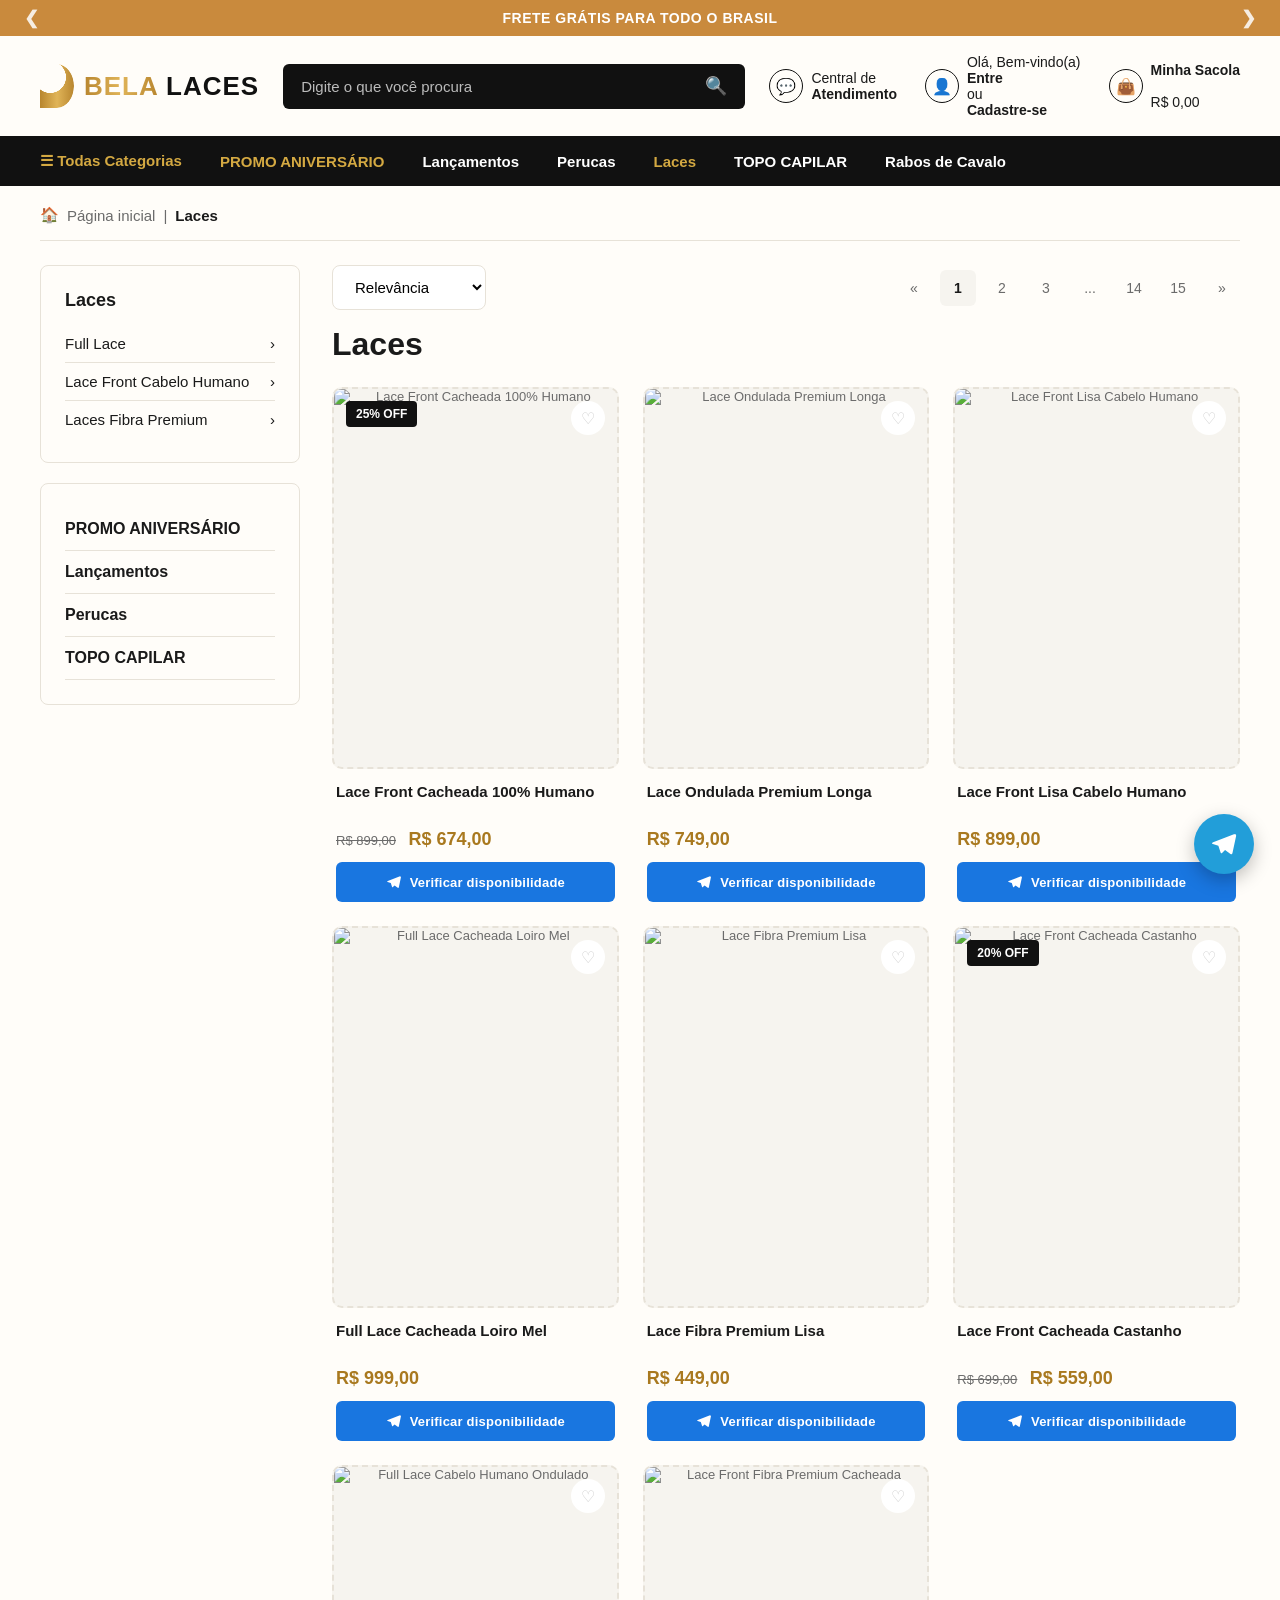
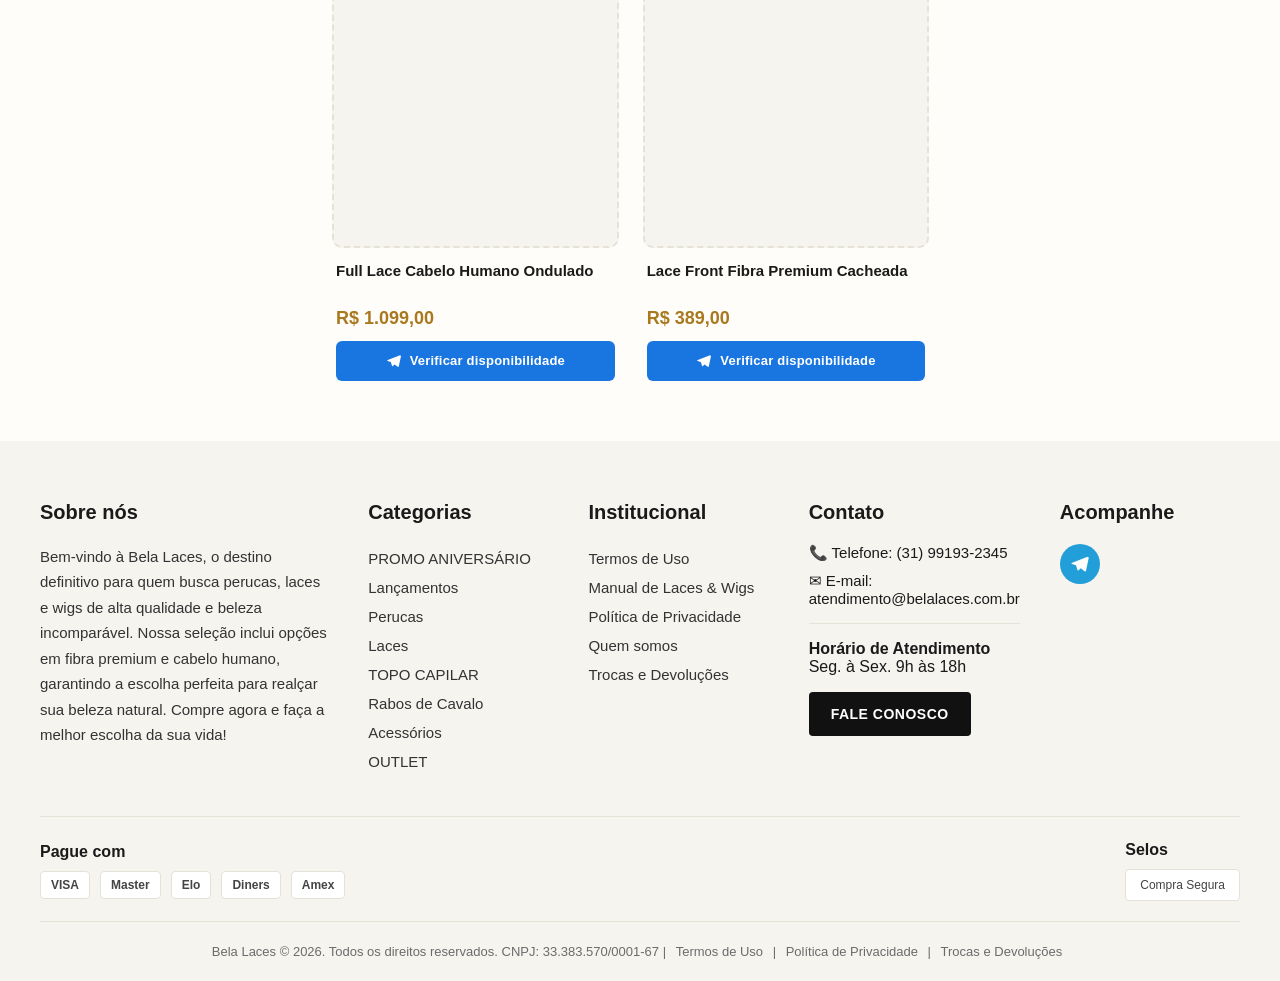
==== index.html @ f7024cee "Add files via upload" ====
<!DOCTYPE html>
<html lang="pt-BR">
<head>
<meta charset="UTF-8">
<meta name="viewport" content="width=device-width, initial-scale=1.0">
<title>Laces | Bela Laces</title>
<style>

  :root{
    --gold-1:#d4a942;
    --gold-2:#a9791f;
    --gold-grad: linear-gradient(90deg,#b8862f,#e0b458,#b8862f);
    --amber-bar:#c98a3d;
    --black:#111111;
    --black-soft:#1c1c1c;
    --cream:#fffdf9;
    --gray-bg:#f6f4ef;
    --text:#1a1a1a;
    --text-light:#6b6b6b;
    --border:#e7e2d8;
    --heart:#c9c9c9;
    --telegram:#229ED9;
  }
  *{box-sizing:border-box; margin:0; padding:0;}
  body{
    font-family: 'Segoe UI', Arial, sans-serif;
    color:var(--text);
    background:var(--cream);
  }
  a{text-decoration:none; color:inherit;}
  ul{list-style:none;}
  img{max-width:100%; display:block;}

  .topbar{
    background: var(--amber-bar);
    color:#fff;
    text-align:center;
    padding:10px 20px;
    font-weight:700;
    letter-spacing:.5px;
    font-size:14px;
    display:flex;
    align-items:center;
    justify-content:center;
    gap:20px;
    position:relative;
  }
  .topbar .arrow{
    position:absolute;
    cursor:pointer;
    font-size:18px;
    opacity:.85;
  }
  .topbar .arrow.left{left:24px;}
  .topbar .arrow.right{right:24px;}

  header.main-header{
    display:flex;
    align-items:center;
    justify-content:space-between;
    gap:24px;
    padding:18px 40px;
    flex-wrap:wrap;
  }
  .logo{
    display:flex;
    align-items:center;
    gap:10px;
    font-weight:800;
    font-size:26px;
    letter-spacing:1px;
    white-space:nowrap;
  }
  .logo .leaf{
    width:34px;height:44px;
    background: var(--gold-grad);
    -webkit-mask: radial-gradient(circle at 30% 30%, transparent 40%, black 41%);
    mask: radial-gradient(circle at 30% 30%, transparent 40%, black 41%);
    border-radius: 50% 50% 50% 0;
  }
  .logo span.bela{
    background:var(--gold-grad);
    -webkit-background-clip:text;
    background-clip:text;
    color:transparent;
  }
  .logo span.laces{color:var(--black);}

  .search-bar{
    flex:1;
    display:flex;
    max-width:640px;
    min-width:220px;
    background:var(--black);
    border-radius:6px;
    overflow:hidden;
  }
  .search-bar input{
    flex:1;
    border:none;
    background:transparent;
    color:#fff;
    padding:14px 18px;
    font-size:15px;
    outline:none;
  }
  .search-bar input::placeholder{color:#bbb;}
  .search-bar button{
    background:transparent;
    border:none;
    color:#fff;
    padding:0 18px;
    cursor:pointer;
    font-size:18px;
  }

  .header-actions{
    display:flex;
    align-items:center;
    gap:28px;
    font-size:14px;
    white-space:nowrap;
  }
  .header-actions .item{
    display:flex;
    align-items:center;
    gap:8px;
  }
  .header-actions .icon-circle{
    width:34px;height:34px;
    border:1.5px solid var(--black);
    border-radius:50%;
    display:flex;align-items:center;justify-content:center;
    font-size:16px;
  }
  .header-actions strong{display:block;}

  nav.main-nav{
    background:var(--black);
    color:#fff;
  }
  nav.main-nav ul{
    display:flex;
    align-items:center;
    gap:38px;
    padding:16px 40px;
    flex-wrap:wrap;
  }
  nav.main-nav ul li a{
    font-weight:700;
    font-size:15px;
    display:flex;
    align-items:center;
    gap:6px;
    color:#fff;
  }
  nav.main-nav ul li:first-child a{gap:10px;}
  nav.main-nav .promo{color:var(--gold-1) !important;}
  nav.main-nav ul li a.active{color:var(--gold-1) !important;}

  .breadcrumb{
    padding:20px 40px 0;
    display:flex;
    align-items:center;
    gap:8px;
    color:var(--text-light);
    font-size:15px;
  }
  .breadcrumb strong{color:var(--text);}
  .breadcrumb-divider{
    margin:16px 40px 0;
    border-bottom:1px solid var(--border);
  }

  .page-wrap{
    display:flex;
    gap:32px;
    padding:24px 40px 60px;
    align-items:flex-start;
  }
  aside.sidebar{
    width:260px;
    flex-shrink:0;
  }
  .filter-box{
    border:1px solid var(--border);
    border-radius:8px;
    padding:24px;
    margin-bottom:20px;
  }
  .filter-box h3{
    font-size:18px;
    margin-bottom:14px;
  }
  .filter-box ul li{
    padding:10px 0;
    border-bottom:1px solid var(--border);
    display:flex;
    justify-content:space-between;
    align-items:center;
    font-size:15px;
    cursor:pointer;
  }
  .filter-box ul li:last-child{border-bottom:none;}
  .filter-box.links ul li{
    font-weight:700;
    font-size:16px;
    border-bottom:1px solid var(--border);
    padding:12px 0;
  }

  main.content{flex:1; min-width:0;}
  .content-top{
    display:flex;
    justify-content:space-between;
    align-items:center;
    flex-wrap:wrap;
    gap:16px;
    margin-bottom:16px;
  }
  .sort-select{
    border:1px solid var(--border);
    border-radius:8px;
    padding:12px 18px;
    font-size:15px;
    background:#fff;
    cursor:pointer;
  }
  .pagination{
    display:flex;
    gap:8px;
  }
  .pagination span{
    width:36px;height:36px;
    display:flex;align-items:center;justify-content:center;
    border-radius:6px;
    font-size:14px;
    cursor:pointer;
    color:var(--text-light);
  }
  .pagination span.active{
    background:var(--gray-bg);
    color:var(--text);
    font-weight:700;
  }
  h1.section-title{
    font-size:32px;
    margin:6px 0 24px;
  }

  .product-grid{
    display:grid;
    grid-template-columns:repeat(auto-fill, minmax(220px,1fr));
    gap:24px;
  }
  .product-card{
    position:relative;
    display:flex;
    flex-direction:column;
  }
  .product-image{
    position:relative;
    aspect-ratio:3/4;
    border-radius:10px;
    overflow:hidden;
    background:var(--gray-bg);
    border:2px dashed var(--border);
    display:flex;
    align-items:center;
    justify-content:center;
    text-align:center;
    color:var(--text-light);
    font-size:13px;
    padding:14px;
  }
  .product-image img{
    width:100%;height:100%;object-fit:cover;
    position:absolute; inset:0;
  }
  .badge{
    position:absolute;
    top:12px;left:12px;
    background:var(--black);
    color:#fff;
    font-size:12px;
    font-weight:700;
    padding:6px 10px;
    border-radius:4px;
    z-index:2;
  }
  .heart{
    position:absolute;
    top:12px;right:12px;
    width:34px;height:34px;
    background:#fff;
    border-radius:50%;
    display:flex;align-items:center;justify-content:center;
    color:var(--heart);
    font-size:16px;
    z-index:2;
    cursor:pointer;
  }
  .product-info{padding:14px 4px 0;}
  .product-info .name{font-size:15px; font-weight:600; margin-bottom:6px; min-height:40px;}
  .product-info .price-old{
    color:var(--text-light);
    text-decoration:line-through;
    font-size:13px;
    margin-right:8px;
  }
  .product-info .price-new{
    font-size:18px;
    font-weight:800;
    color:var(--gold-2);
  }
  .check-btn{
    display:flex;
    align-items:center;
    justify-content:center;
    gap:8px;
    margin-top:12px;
    width:100%;
    background:#1976e0;
    color:#fff;
    border:none;
    padding:12px 14px;
    border-radius:6px;
    font-size:13px;
    font-weight:700;
    letter-spacing:.2px;
    cursor:pointer;
    text-decoration:none;
    transition:background .15s ease;
  }
  .check-btn:hover{background:#125bb5;}
  .check-btn svg{width:16px;height:16px; fill:#fff; flex-shrink:0;}

  footer{
    background:var(--gray-bg);
    padding:60px 40px 0;
  }
  .footer-grid{
    display:grid;
    grid-template-columns: 1.6fr 1fr 1fr 1fr 1fr;
    gap:40px;
    padding-bottom:40px;
    border-bottom:1px solid var(--border);
  }
  .footer-grid h4{
    font-size:20px;
    margin-bottom:20px;
  }
  .footer-grid p{
    font-size:15px;
    line-height:1.7;
    color:#333;
  }
  .footer-grid ul li{
    padding:6px 0;
    font-size:15px;
    color:#333;
  }
  .footer-grid ul li a:hover{color:var(--gold-2);}
  .contact-item{
    display:flex;
    gap:10px;
    margin-bottom:10px;
    font-size:15px;
    align-items:flex-start;
  }
  .hr-light{border:none; border-top:1px solid var(--border); margin:16px 0;}
  .cta-btn{
    background:var(--black);
    color:#fff;
    border:none;
    padding:14px 22px;
    font-weight:700;
    border-radius:4px;
    cursor:pointer;
    margin-top:16px;
    font-size:14px;
    letter-spacing:.5px;
  }
  .social-row{
    display:flex;
    gap:14px;
    margin-top:6px;
  }
  .social-row a{
    width:40px;height:40px;
    border-radius:50%;
    background:var(--telegram);
    color:#fff;
    display:flex;align-items:center;justify-content:center;
  }
  .social-row a svg, .float-telegram svg{
    width:20px;height:20px;
    fill:#fff;
  }
  .float-telegram svg{width:28px;height:28px;}

  .footer-bottom{
    display:flex;
    justify-content:space-between;
    align-items:center;
    flex-wrap:wrap;
    gap:20px;
    padding:24px 0 20px;
  }
  .pay-icons{
    display:flex;
    gap:10px;
  }
  .pay-icons span{
    border:1px solid var(--border);
    background:#fff;
    padding:6px 10px;
    border-radius:4px;
    font-size:12px;
    font-weight:700;
    color:#444;
  }
  .seal{
    border:1px solid var(--border);
    background:#fff;
    padding:8px 14px;
    border-radius:4px;
    font-size:12px;
    color:#444;
  }
  .legal-bar{
    text-align:center;
    font-size:13px;
    color:var(--text-light);
    padding:22px 0;
    border-top:1px solid var(--border);
  }
  .legal-bar a{margin:0 6px; color:var(--text-light);}
  .legal-bar a:hover{color:var(--gold-2);}

  .float-telegram{
    position:fixed;
    bottom:26px;
    right:26px;
    width:60px;height:60px;
    background:var(--telegram);
    border-radius:50%;
    display:flex;align-items:center;justify-content:center;
    color:#fff;
    box-shadow:0 6px 18px rgba(0,0,0,.25);
    z-index:99;
  }

  @media (max-width: 980px){
    .page-wrap{flex-direction:column;}
    aside.sidebar{width:100%;}
    .footer-grid{grid-template-columns:1fr 1fr;}
  }
  @media (max-width: 600px){
    header.main-header{padding:16px;}
    nav.main-nav ul{padding:14px 16px; gap:20px; overflow-x:auto;}
    .page-wrap{padding:16px;}
    .breadcrumb, .breadcrumb-divider{padding-left:16px; margin-left:16px; margin-right:16px;}
    footer{padding:40px 16px 0;}
    .footer-grid{grid-template-columns:1fr;}
  }

</style>
</head>
<body>

  <!-- ===== TOPO ===== -->
  <div class="topbar">
    <span class="arrow left">&#10094;</span>
    FRETE GRÁTIS PARA TODO O BRASIL
    <span class="arrow right">&#10095;</span>
  </div>

  <!-- ===== HEADER ===== -->
  <header class="main-header">
    <a href="index.html" class="logo">
      <div class="leaf"></div>
      <div><span class="bela">BELA</span> <span class="laces">LACES</span></div>
    </a>

    <form class="search-bar" onsubmit="return false;">
      <input type="text" placeholder="Digite o que você procura">
      <button type="submit">&#128269;</button>
    </form>

    <div class="header-actions">
      <div class="item">
        <div class="icon-circle">&#128172;</div>
        <div>Central de<br><strong>Atendimento</strong></div>
      </div>
      <div class="item">
        <div class="icon-circle">&#128100;</div>
        <div>Olá, Bem-vindo(a)<br><strong>Entre</strong> ou <strong>Cadastre-se</strong></div>
      </div>
      <div class="item">
        <div class="icon-circle">&#128092;</div>
        <div><strong>Minha Sacola</strong><br>R$ 0,00</div>
      </div>
    </div>
  </header>

  <!-- ===== NAV ===== -->
  <nav class="main-nav">
    <ul>
      <li><a href="index.html" class="active">&#9776; Todas Categorias</a></li>
      <li><a href="promo-aniversario.html" class="promo">PROMO ANIVERSÁRIO</a></li>
      <li><a href="lancamentos.html">Lançamentos</a></li>
      <li><a href="perucas.html">Perucas</a></li>
      <li><a href="index.html" class="active">Laces</a></li>
      <li><a href="topo-capilar.html">TOPO CAPILAR</a></li>
      <li><a href="rabos-de-cavalo.html">Rabos de Cavalo</a></li>
    </ul>
  </nav>

  <!-- ===== BREADCRUMB ===== -->
  <div class="breadcrumb">
    &#127968; <a href="index.html">Página inicial</a> | <strong>Laces</strong>
  </div>
  <div class="breadcrumb-divider"></div>

  <!-- ===== CONTEÚDO ===== -->
  <div class="page-wrap">

    <aside class="sidebar">
      <div class="filter-box">
        <h3>Laces</h3>
        <ul>
          <li>Full Lace <span>&#8250;</span></li>
          <li>Lace Front Cabelo Humano <span>&#8250;</span></li>
          <li>Laces Fibra Premium <span>&#8250;</span></li>
        </ul>
      </div>

      <div class="filter-box links">
        <ul>
          <li><a href="promo-aniversario.html">PROMO ANIVERSÁRIO</a></li>
          <li><a href="lancamentos.html">Lançamentos</a></li>
          <li><a href="perucas.html">Perucas</a></li>
          <li><a href="topo-capilar.html">TOPO CAPILAR</a></li>
        </ul>
      </div>
    </aside>

    <main class="content">
      <div class="content-top">
        <select class="sort-select">
          <option>Relevância</option>
          <option>Menor preço</option>
          <option>Maior preço</option>
          <option>Mais vendidos</option>
        </select>
        <div class="pagination" id="pagination"></div>
      </div>

      <h1 class="section-title">Laces</h1>

      <div class="product-grid" id="productGrid"></div>
    </main>
  </div>

  <!-- ===== FOOTER ===== -->
  <footer>
    <div class="footer-grid">
      <div>
        <h4>Sobre nós</h4>
        <p>
          Bem-vindo à Bela Laces, o destino definitivo para quem busca perucas, laces e
          wigs de alta qualidade e beleza incomparável. Nossa seleção inclui opções em
          fibra premium e cabelo humano, garantindo a escolha perfeita para realçar sua
          beleza natural. Compre agora e faça a melhor escolha da sua vida!
        </p>
      </div>

      <div>
        <h4>Categorias</h4>
        <ul>
          <li><a href="promo-aniversario.html">PROMO ANIVERSÁRIO</a></li>
          <li><a href="lancamentos.html">Lançamentos</a></li>
          <li><a href="perucas.html">Perucas</a></li>
          <li><a href="index.html">Laces</a></li>
          <li><a href="topo-capilar.html">TOPO CAPILAR</a></li>
          <li><a href="rabos-de-cavalo.html">Rabos de Cavalo</a></li>
          <li><a href="acessorios.html">Acessórios</a></li>
          <li><a href="outlet.html">OUTLET</a></li>
        </ul>
      </div>

      <div>
        <h4>Institucional</h4>
        <ul>
          <li><a href="termos-de-uso.html">Termos de Uso</a></li>
          <li><a href="manual-laces-wigs.html">Manual de Laces &amp; Wigs</a></li>
          <li><a href="politica-de-privacidade.html">Política de Privacidade</a></li>
          <li><a href="quem-somos.html">Quem somos</a></li>
          <li><a href="trocas-e-devolucoes.html">Trocas e Devoluções</a></li>
        </ul>
      </div>

      <div>
        <h4>Contato</h4>
        <div class="contact-item">&#128222; Telefone: (31) 99193-2345</div>
        <div class="contact-item">&#9993; E-mail: atendimento@belalaces.com.br</div>
        <hr class="hr-light">
        <div><strong>Horário de Atendimento</strong></div>
        <div>Seg. à Sex. 9h às 18h</div>
        <button class="cta-btn">FALE CONOSCO</button>
      </div>

      <div>
        <h4>Acompanhe</h4>
        <div class="social-row">
          <a href="https://t.me/SEU_USUARIO_TELEGRAM" target="_blank" title="Telegram">
            <svg viewBox="0 0 24 24"><path d="M21.05 3.4 2.7 10.53c-1.24.5-1.23 1.2-.23 1.5l4.7 1.47 1.83 5.6c.22.6.37.83.75.83.3 0 .43-.14.6-.3l2.55-2.45 4.66 3.44c.86.5 1.48.24 1.7-.8l3.08-14.5c.32-1.28-.48-1.85-1.3-1.5Z"/></svg>
          </a>
        </div>
      </div>
    </div>

    <div class="footer-bottom">
      <div>
        <div style="font-weight:700; margin-bottom:10px;">Pague com</div>
        <div class="pay-icons">
          <span>VISA</span><span>Master</span><span>Elo</span><span>Diners</span><span>Amex</span>
        </div>
      </div>
      <div>
        <div style="font-weight:700; margin-bottom:10px;">Selos</div>
        <div class="seal">Compra Segura</div>
      </div>
    </div>

    <div class="legal-bar" id="termos">
      Bela Laces © 2026. Todos os direitos reservados. CNPJ: 33.383.570/0001-67 |
      <a href="termos-de-uso.html">Termos de Uso</a> | <a href="politica-de-privacidade.html">Política de Privacidade</a> | <a href="trocas-e-devolucoes.html">Trocas e Devoluções</a>
    </div>
  </footer>

  <!-- ===== BOTÃO FLUTUANTE TELEGRAM ===== -->
  <a class="float-telegram" href="https://t.me/SEU_USUARIO_TELEGRAM" target="_blank" title="Fale conosco no Telegram">
    <svg viewBox="0 0 24 24"><path d="M21.05 3.4 2.7 10.53c-1.24.5-1.23 1.2-.23 1.5l4.7 1.47 1.83 5.6c.22.6.37.83.75.83.3 0 .43-.14.6-.3l2.55-2.45 4.66 3.44c.86.5 1.48.24 1.7-.8l3.08-14.5c.32-1.28-.48-1.85-1.3-1.5Z"/></svg>
  </a>

  <script>
    /* ============================================================
       CONFIGURAÇÃO DOS PRODUTOS
       -> Todas as fotos ficam na mesma pasta "img", numeradas
       sequencialmente. Página Laces usa img1.webp a img8.webp.
    ============================================================ */
    const produtos = [
      { nome: "Lace Front Cacheada 100% Humano", precoAntigo: "R$ 899,00", preco: "R$ 674,00", desconto: "25% OFF", imagem: "img/img1.webp" },
      { nome: "Lace Ondulada Premium Longa", precoAntigo: "", preco: "R$ 749,00", desconto: "", imagem: "img/img2.webp" },
      { nome: "Lace Front Lisa Cabelo Humano", precoAntigo: "", preco: "R$ 899,00", desconto: "", imagem: "img/img3.webp" },
      { nome: "Full Lace Cacheada Loiro Mel", precoAntigo: "", preco: "R$ 999,00", desconto: "", imagem: "img/img4.webp" },
      { nome: "Lace Fibra Premium Lisa", precoAntigo: "", preco: "R$ 449,00", desconto: "", imagem: "img/img5.webp" },
      { nome: "Lace Front Cacheada Castanho", precoAntigo: "R$ 699,00", preco: "R$ 559,00", desconto: "20% OFF", imagem: "img/img6.webp" },
      { nome: "Full Lace Cabelo Humano Ondulado", precoAntigo: "", preco: "R$ 1.099,00", desconto: "", imagem: "img/img7.webp" },
      { nome: "Lace Front Fibra Premium Cacheada", precoAntigo: "", preco: "R$ 389,00", desconto: "", imagem: "img/img8.webp" }
    ];

    const grid = document.getElementById('productGrid');

    produtos.forEach(p => {
      const card = document.createElement('div');
      card.className = 'product-card';

      const imgHtml = p.imagem
        ? `<img src="${p.imagem}" alt="${p.nome}">`
        : `COLOQUE AQUI<br>O LINK DA FOTO`;

      card.innerHTML = `
        <div class="product-image">
          ${p.desconto ? `<span class="badge">${p.desconto}</span>` : ''}
          <span class="heart">&#9825;</span>
          ${imgHtml}
        </div>
        <div class="product-info">
          <div class="name">${p.nome}</div>
          <div>
            ${p.precoAntigo ? `<span class="price-old">${p.precoAntigo}</span>` : ''}
            <span class="price-new">${p.preco}</span>
          </div>
          <a class="check-btn" href="https://t.me/SEU_USUARIO_TELEGRAM?text=${encodeURIComponent('Olá! Tenho interesse em verificar a disponibilidade de: ' + p.nome)}" target="_blank">
            <svg viewBox="0 0 24 24"><path d="M21.05 3.4 2.7 10.53c-1.24.5-1.23 1.2-.23 1.5l4.7 1.47 1.83 5.6c.22.6.37.83.75.83.3 0 .43-.14.6-.3l2.55-2.45 4.66 3.44c.86.5 1.48.24 1.7-.8l3.08-14.5c.32-1.28-.48-1.85-1.3-1.5Z"/></svg>
            Verificar disponibilidade
          </a>
        </div>
      `;
      grid.appendChild(card);
    });

    // Paginação simples (visual)
    const pag = document.getElementById('pagination');
    const paginas = ['«','1','2','3','...','14','15','»'];
    paginas.forEach((n,i) => {
      const s = document.createElement('span');
      s.textContent = n;
      if(n === '1') s.classList.add('active');
      pag.appendChild(s);
    });
  </script>

</body>
</html>
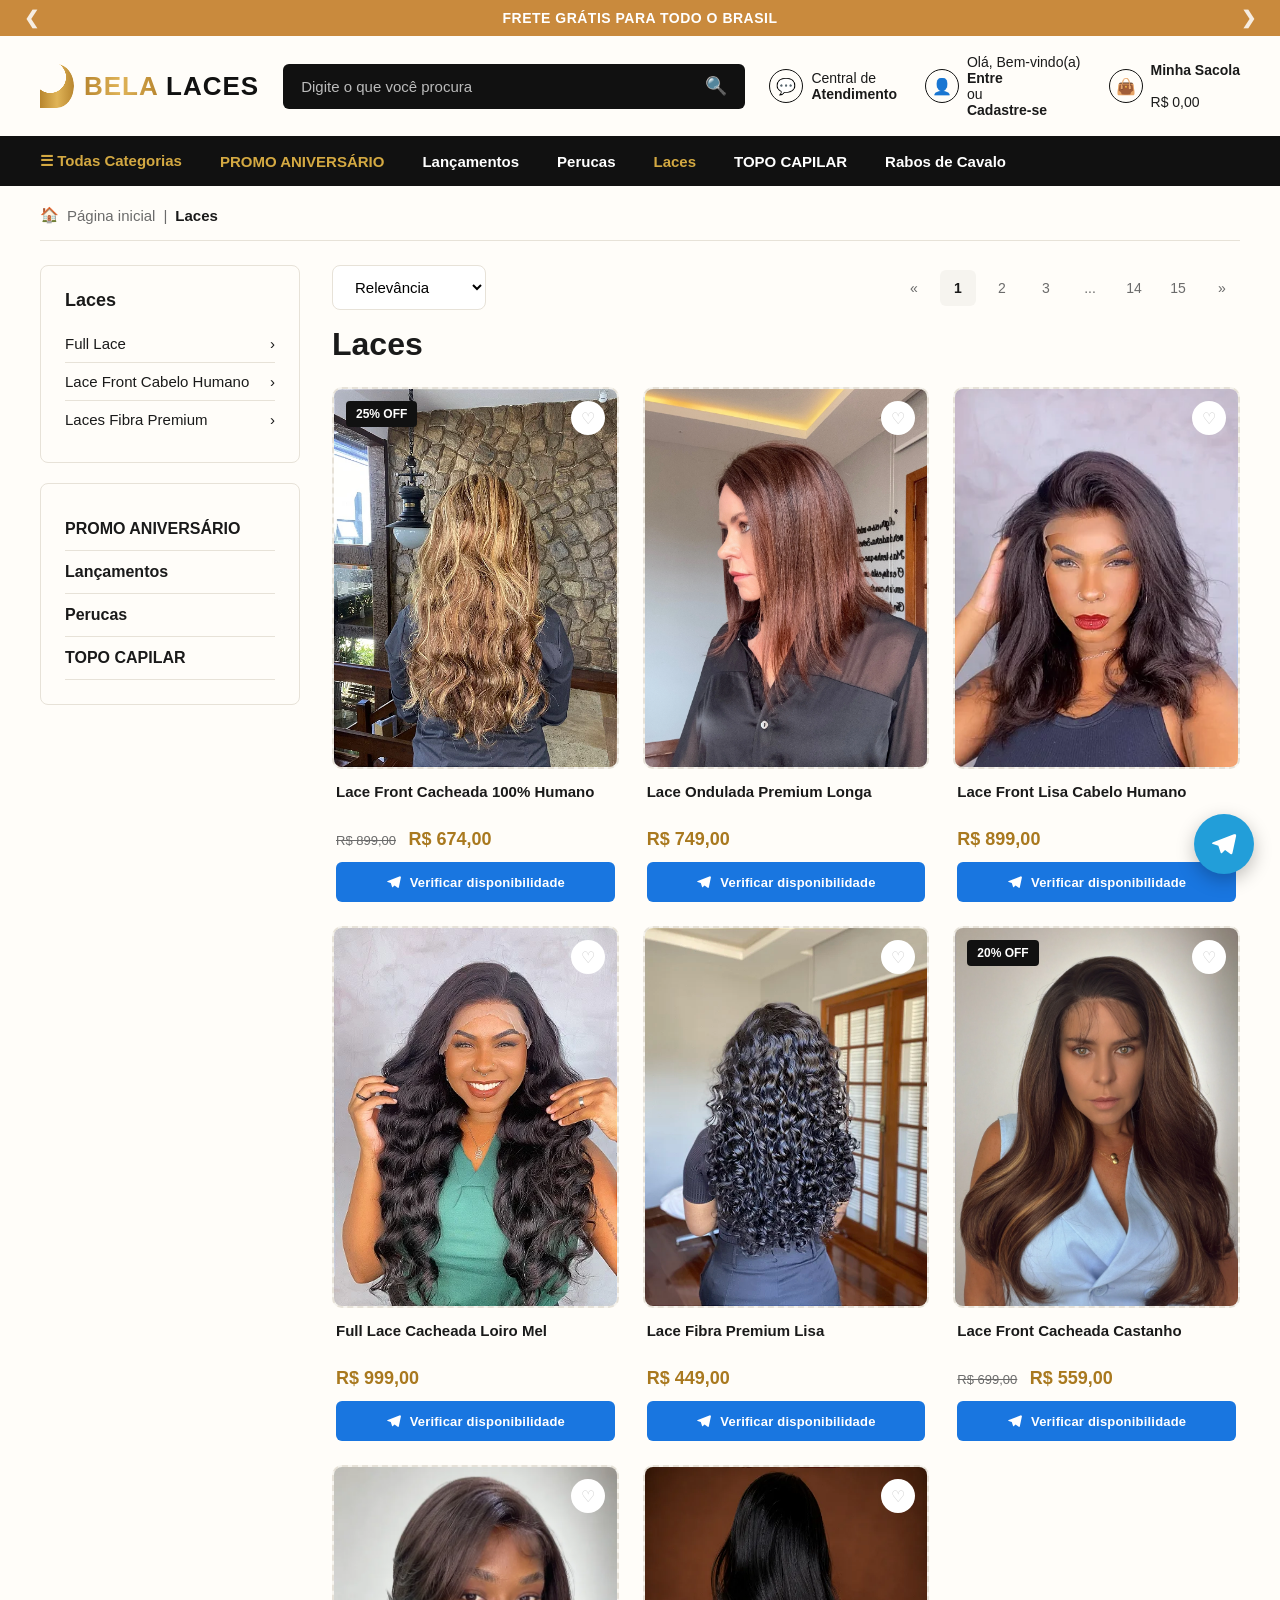
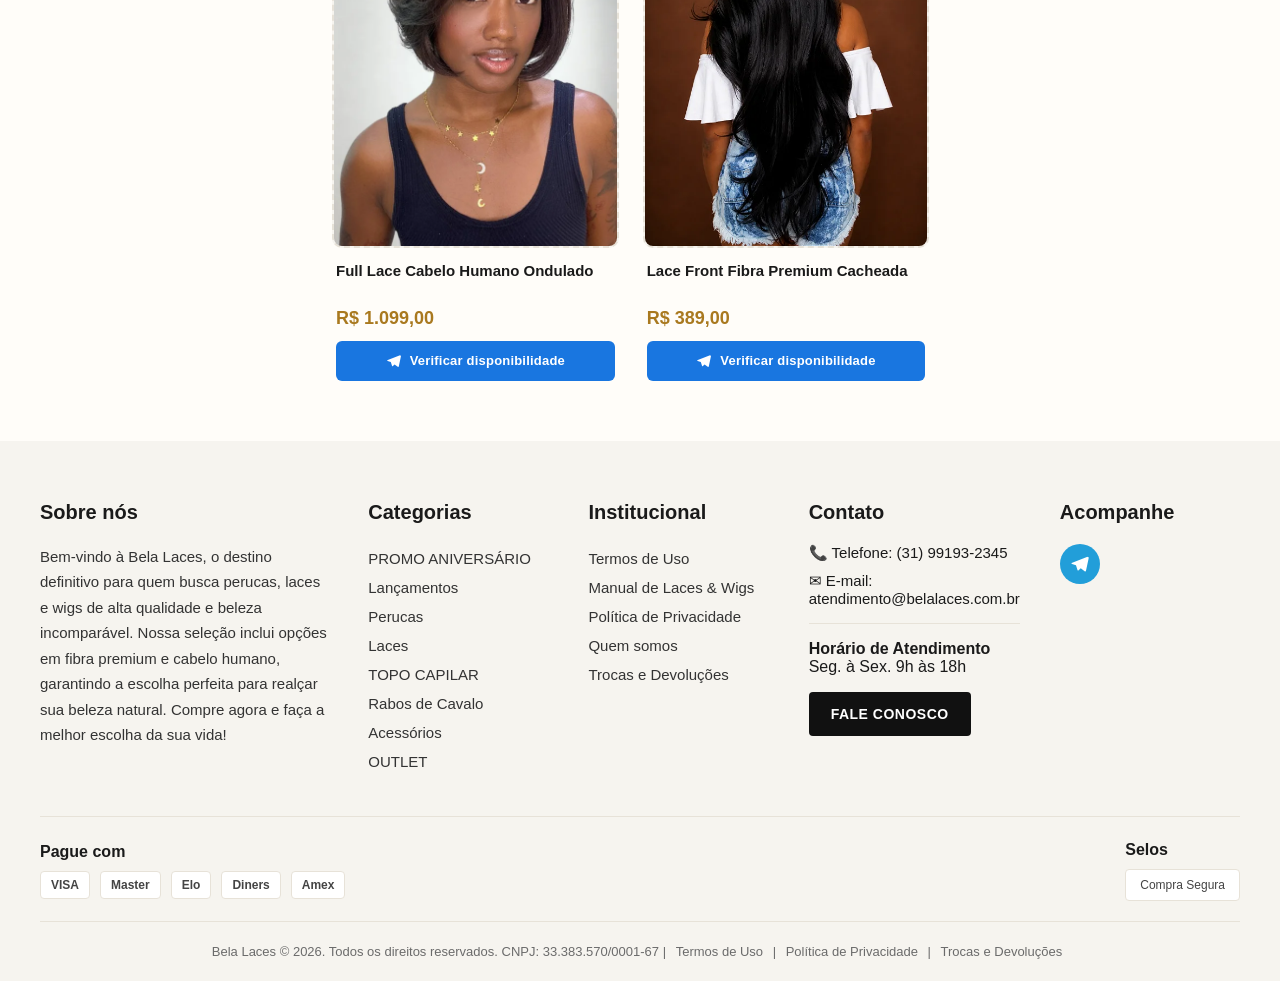
==== commit 7e2aaf44: "Update index.html" ====
--- a/index.html
+++ b/index.html
@@ -4,6 +4,7 @@
 <meta charset="UTF-8">
 <meta name="viewport" content="width=device-width, initial-scale=1.0">
 <title>Laces | Bela Laces</title>
+<link rel="stylesheet" href="roleta.css">
 <style>
 
   :root{
@@ -703,6 +704,7 @@
       pag.appendChild(s);
     });
   </script>
+  <script src="roleta.js"></script>
 
 </body>
 </html>
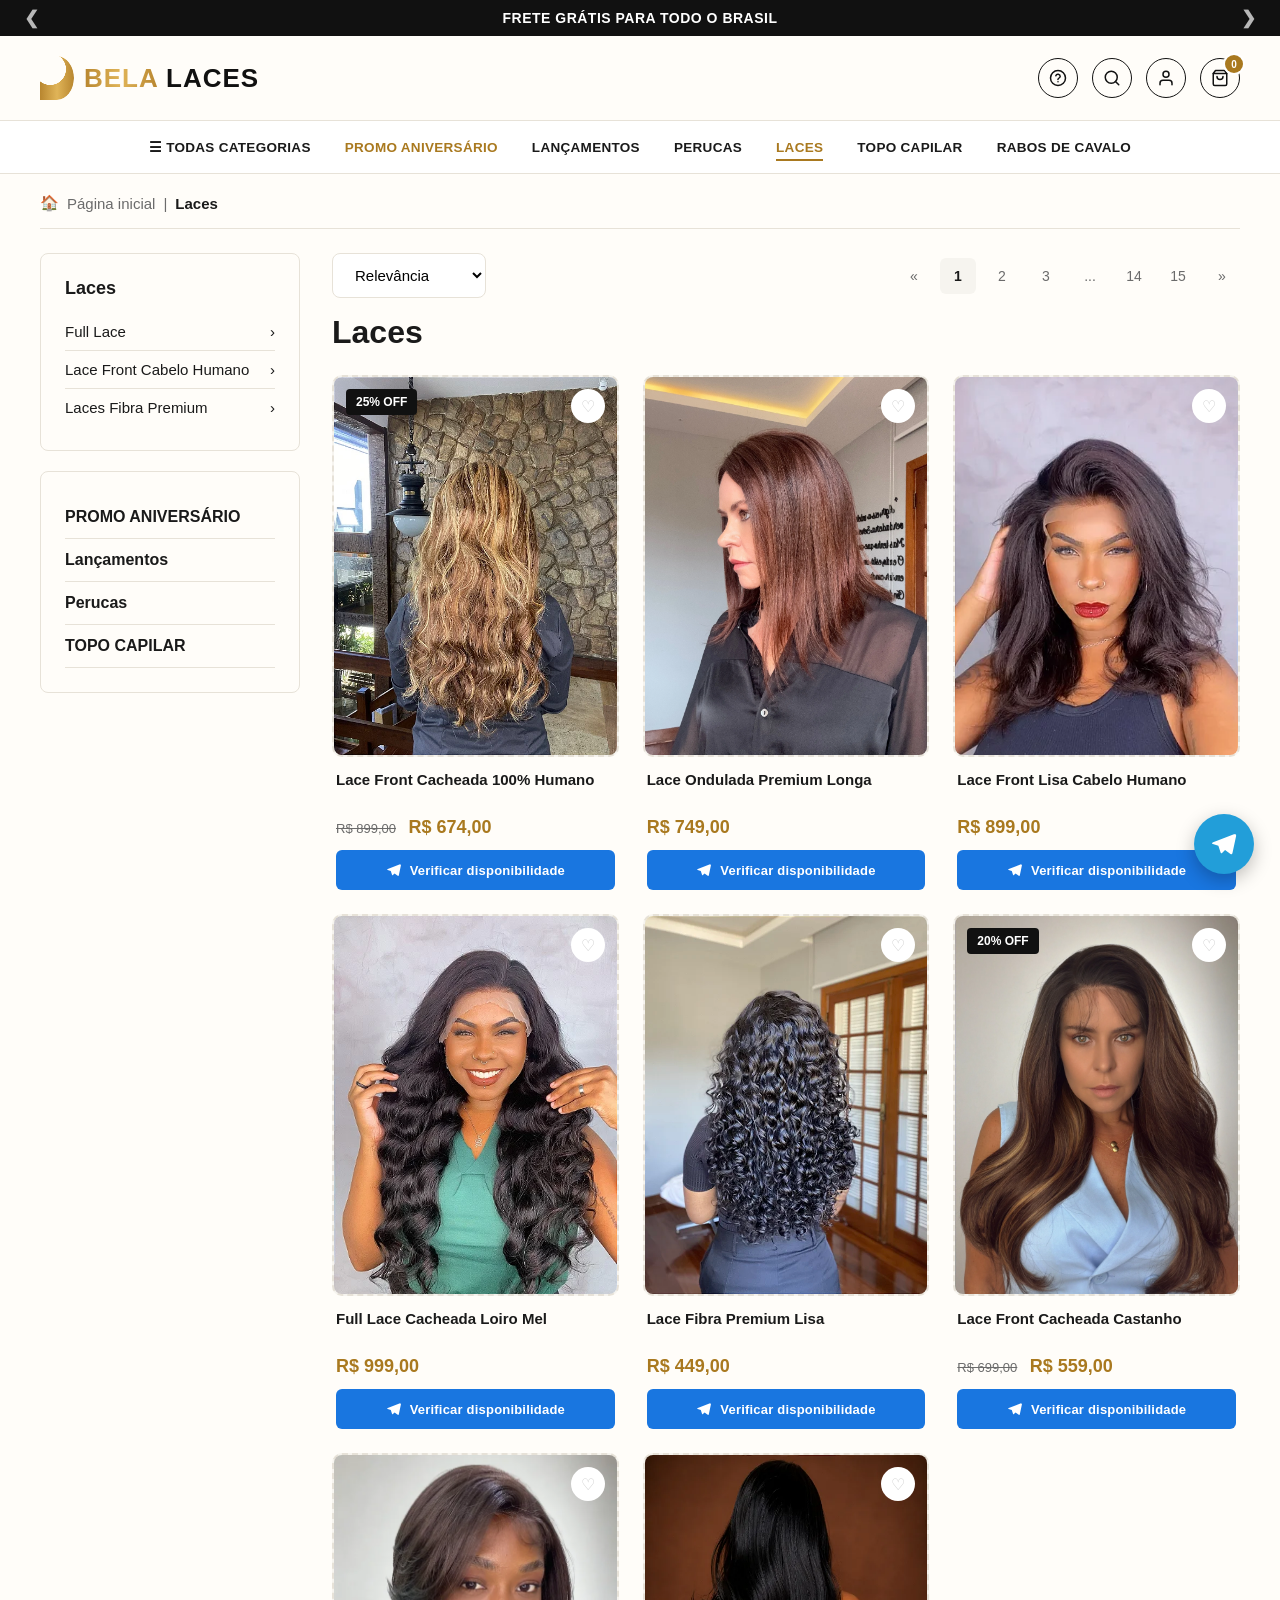
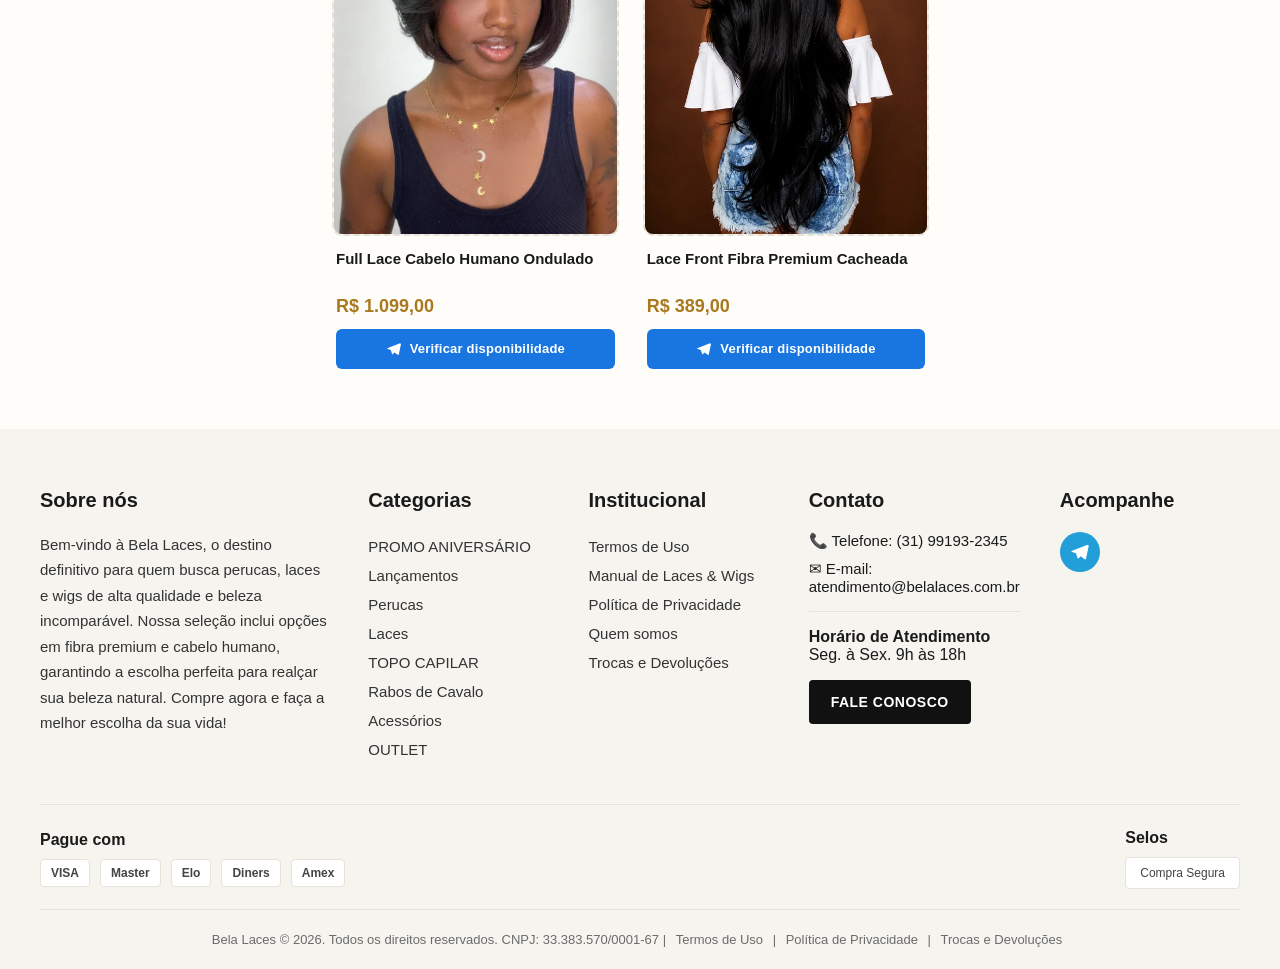
==== commit 6548966b: "Add files via upload" ====
--- a/index.html
+++ b/index.html
@@ -33,7 +33,7 @@
   img{max-width:100%; display:block;}
 
   .topbar{
-    background: var(--amber-bar);
+    background: var(--black);
     color:#fff;
     text-align:center;
     padding:10px 20px;
@@ -50,8 +50,10 @@
     position:absolute;
     cursor:pointer;
     font-size:18px;
-    opacity:.85;
-  }
+    opacity:.7;
+    transition:opacity .2s ease, transform .2s ease;
+  }
+  .topbar .arrow:hover{opacity:1; transform:scale(1.15);}
   .topbar .arrow.left{left:24px;}
   .topbar .arrow.right{right:24px;}
 
@@ -59,9 +61,8 @@
     display:flex;
     align-items:center;
     justify-content:space-between;
-    gap:24px;
-    padding:18px 40px;
-    flex-wrap:wrap;
+    gap:20px;
+    padding:20px 40px;
   }
   .logo{
     display:flex;
@@ -87,77 +88,89 @@
   }
   .logo span.laces{color:var(--black);}
 
-  .search-bar{
-    flex:1;
-    display:flex;
-    max-width:640px;
-    min-width:220px;
-    background:var(--black);
-    border-radius:6px;
-    overflow:hidden;
-  }
-  .search-bar input{
-    flex:1;
-    border:none;
-    background:transparent;
-    color:#fff;
-    padding:14px 18px;
-    font-size:15px;
-    outline:none;
-  }
-  .search-bar input::placeholder{color:#bbb;}
-  .search-bar button{
-    background:transparent;
-    border:none;
-    color:#fff;
-    padding:0 18px;
-    cursor:pointer;
-    font-size:18px;
-  }
-
   .header-actions{
     display:flex;
     align-items:center;
-    gap:28px;
-    font-size:14px;
-    white-space:nowrap;
-  }
-  .header-actions .item{
-    display:flex;
-    align-items:center;
-    gap:8px;
-  }
-  .header-actions .icon-circle{
-    width:34px;height:34px;
+    gap:14px;
+  }
+  .header-actions a{
+    position:relative;
+    width:40px;height:40px;
+    border-radius:50%;
     border:1.5px solid var(--black);
-    border-radius:50%;
     display:flex;align-items:center;justify-content:center;
     font-size:16px;
-  }
-  .header-actions strong{display:block;}
-
-  nav.main-nav{
+    color:var(--black);
+    flex-shrink:0;
+    transition:background .2s ease, transform .2s ease, box-shadow .2s ease, border-color .2s ease;
+  }
+  .header-actions a:hover{
     background:var(--black);
     color:#fff;
+    border-color:var(--black);
+    transform:translateY(-2px);
+    box-shadow:0 6px 14px rgba(0,0,0,.18);
+  }
+  .header-actions a svg{width:18px;height:18px;}
+  .header-actions .cart-count{
+    position:absolute;
+    top:-4px;
+    right:-4px;
+    width:18px;height:18px;
+    border-radius:50%;
+    background:var(--gold-2);
+    color:#fff;
+    font-size:10px;
+    font-weight:800;
+    display:flex;align-items:center;justify-content:center;
+    box-shadow:0 0 0 2px #fff;
+  }
+
+  nav.main-nav{
+    background:#fff;
+    color:var(--text);
+    border-top:1px solid var(--border);
+    border-bottom:1px solid var(--border);
+    position:sticky;
+    top:0;
+    z-index:50;
   }
   nav.main-nav ul{
     display:flex;
     align-items:center;
-    gap:38px;
+    justify-content:center;
+    gap:34px;
     padding:16px 40px;
     flex-wrap:wrap;
   }
   nav.main-nav ul li a{
+    position:relative;
     font-weight:700;
-    font-size:15px;
+    font-size:13.5px;
+    letter-spacing:.3px;
     display:flex;
     align-items:center;
     gap:6px;
-    color:#fff;
-  }
+    color:var(--text);
+    text-transform:uppercase;
+    padding:2px 0;
+    transition:color .2s ease;
+  }
+  nav.main-nav ul li a::after{
+    content:"";
+    position:absolute;
+    left:0; right:100%;
+    bottom:-4px;
+    height:2px;
+    background:var(--gold-2);
+    transition:right .25s ease;
+  }
+  nav.main-nav ul li a:hover{color:var(--gold-2);}
+  nav.main-nav ul li a:hover::after{right:0;}
   nav.main-nav ul li:first-child a{gap:10px;}
-  nav.main-nav .promo{color:var(--gold-1) !important;}
-  nav.main-nav ul li a.active{color:var(--gold-1) !important;}
+  nav.main-nav .promo{color:var(--gold-2) !important;}
+  nav.main-nav ul li a.active{color:var(--gold-2) !important;}
+  nav.main-nav ul li a.active::after{right:0;}
 
   .breadcrumb{
     padding:20px 40px 0;
@@ -479,36 +492,32 @@
 
   <!-- ===== HEADER ===== -->
   <header class="main-header">
-    <a href="index.html" class="logo">
+    <a href="home.html" class="logo">
       <div class="leaf"></div>
       <div><span class="bela">BELA</span> <span class="laces">LACES</span></div>
     </a>
 
-    <form class="search-bar" onsubmit="return false;">
-      <input type="text" placeholder="Digite o que você procura">
-      <button type="submit">&#128269;</button>
-    </form>
-
     <div class="header-actions">
-      <div class="item">
-        <div class="icon-circle">&#128172;</div>
-        <div>Central de<br><strong>Atendimento</strong></div>
-      </div>
-      <div class="item">
-        <div class="icon-circle">&#128100;</div>
-        <div>Olá, Bem-vindo(a)<br><strong>Entre</strong> ou <strong>Cadastre-se</strong></div>
-      </div>
-      <div class="item">
-        <div class="icon-circle">&#128092;</div>
-        <div><strong>Minha Sacola</strong><br>R$ 0,00</div>
-      </div>
+      <a href="#" title="Central de Atendimento">
+        <svg viewBox="0 0 24 24" fill="none" stroke="currentColor" stroke-width="2" stroke-linecap="round" stroke-linejoin="round"><circle cx="12" cy="12" r="10"/><path d="M9.09 9a3 3 0 0 1 5.83 1c0 2-3 2-3 4"/><line x1="12" y1="17" x2="12.01" y2="17"/></svg>
+      </a>
+      <a href="#" title="Buscar">
+        <svg viewBox="0 0 24 24" fill="none" stroke="currentColor" stroke-width="2" stroke-linecap="round" stroke-linejoin="round"><circle cx="11" cy="11" r="8"/><line x1="21" y1="21" x2="16.65" y2="16.65"/></svg>
+      </a>
+      <a href="#" title="Entrar ou Cadastrar-se">
+        <svg viewBox="0 0 24 24" fill="none" stroke="currentColor" stroke-width="2" stroke-linecap="round" stroke-linejoin="round"><path d="M20 21v-2a4 4 0 0 0-4-4H8a4 4 0 0 0-4 4v2"/><circle cx="12" cy="7" r="4"/></svg>
+      </a>
+      <a href="#" title="Minha Sacola">
+        <svg viewBox="0 0 24 24" fill="none" stroke="currentColor" stroke-width="2" stroke-linecap="round" stroke-linejoin="round"><path d="M6 2 3 6v14a2 2 0 0 0 2 2h14a2 2 0 0 0 2-2V6l-3-4Z"/><path d="M3 6h18"/><path d="M16 10a4 4 0 0 1-8 0"/></svg>
+        <span class="cart-count">0</span>
+      </a>
     </div>
   </header>
 
   <!-- ===== NAV ===== -->
   <nav class="main-nav">
     <ul>
-      <li><a href="index.html" class="active">&#9776; Todas Categorias</a></li>
+      <li><a href="home.html">&#9776; Todas Categorias</a></li>
       <li><a href="promo-aniversario.html" class="promo">PROMO ANIVERSÁRIO</a></li>
       <li><a href="lancamentos.html">Lançamentos</a></li>
       <li><a href="perucas.html">Perucas</a></li>
@@ -520,7 +529,7 @@
 
   <!-- ===== BREADCRUMB ===== -->
   <div class="breadcrumb">
-    &#127968; <a href="index.html">Página inicial</a> | <strong>Laces</strong>
+    &#127968; <a href="home.html">Página inicial</a> | <strong>Laces</strong>
   </div>
   <div class="breadcrumb-divider"></div>
 
--- a/roleta.css
+++ b/roleta.css
@@ -0,0 +1,367 @@
+/* ================= POP-UP ROLETA BELA LACES ================= */
+.roleta-overlay{
+  position:fixed;
+  inset:0;
+  background:rgba(10,10,10,.72);
+  backdrop-filter:blur(3px);
+  display:flex;
+  align-items:center;
+  justify-content:center;
+  z-index:999;
+  opacity:0;
+  pointer-events:none;
+  transition:opacity .35s ease;
+  padding:16px;
+}
+.roleta-overlay.show{
+  opacity:1;
+  pointer-events:all;
+}
+
+.roleta-modal{
+  background:var(--cream, #fffdf9);
+  border-radius:18px;
+  width:100%;
+  max-width:400px;
+  max-height:92vh;
+  overflow-y:auto;
+  padding:30px 26px 26px;
+  position:relative;
+  text-align:center;
+  box-shadow:0 24px 60px rgba(0,0,0,.4), 0 2px 0 rgba(255,255,255,.6) inset;
+  transform:scale(.85) translateY(10px);
+  transition:transform .4s cubic-bezier(.2,.9,.25,1.15);
+}
+.roleta-overlay.show .roleta-modal{
+  transform:scale(1) translateY(0);
+}
+.roleta-modal::before{
+  content:"";
+  position:absolute;
+  top:0; left:0; right:0;
+  height:5px;
+  border-radius:18px 18px 0 0;
+  background:linear-gradient(90deg,#ffcb52,#e8438d,#ffcb52);
+  background-size:200% 100%;
+  animation:roletaShimmer 3s linear infinite;
+}
+@keyframes roletaShimmer{
+  0%{background-position:0% 0;}
+  100%{background-position:200% 0;}
+}
+
+.roleta-close{
+  position:absolute;
+  top:12px;
+  right:14px;
+  width:32px;
+  height:32px;
+  border-radius:50%;
+  border:none;
+  background:var(--gray-bg, #f6f4ef);
+  color:var(--text, #1a1a1a);
+  font-size:18px;
+  cursor:pointer;
+  display:flex;
+  align-items:center;
+  justify-content:center;
+  line-height:1;
+  z-index:2;
+  transition:background .2s ease, transform .2s ease, color .2s ease;
+}
+.roleta-close:hover{
+  background:#f0e2e2;
+  color:#e8438d;
+  transform:rotate(90deg);
+}
+
+/* ---- textos acima da roleta (bem alinhados) ---- */
+.roleta-eyebrow{
+  font-size:12px;
+  font-weight:700;
+  letter-spacing:1px;
+  color:var(--gold-2, #a9791f);
+  text-transform:uppercase;
+  margin-bottom:8px;
+  text-align:center;
+}
+.roleta-title{
+  font-size:21px;
+  font-weight:800;
+  margin:0 auto 8px;
+  line-height:1.35;
+  text-align:center;
+  max-width:320px;
+  color:var(--text,#1a1a1a);
+}
+.rl-hl{
+  color:#e8438d;
+  font-weight:900;
+}
+.rl-hl-sm{
+  color:#e8438d;
+  font-weight:900;
+}
+.roleta-subtitle{
+  font-size:14.5px;
+  color:var(--text-light, #6b6b6b);
+  margin:0 auto 22px;
+  text-align:center;
+  max-width:300px;
+  line-height:1.5;
+}
+
+/* ---- roda ---- */
+.roleta-wheel-wrap{
+  position:relative;
+  width:264px;
+  height:264px;
+  margin:0 auto 24px;
+}
+.roleta-lights{
+  position:absolute;
+  inset:0;
+}
+.roleta-light{
+  position:absolute;
+  width:7px;
+  height:7px;
+  border-radius:50%;
+  background:#fff6d8;
+  box-shadow:0 0 6px 2px rgba(255,200,0,.85);
+  transform:translate(-50%,-50%);
+  animation:roletaTwinkle 1.4s ease-in-out infinite;
+}
+@keyframes roletaTwinkle{
+  0%,100%{ opacity:.35; transform:translate(-50%,-50%) scale(.75); }
+  50%{ opacity:1; transform:translate(-50%,-50%) scale(1.2); }
+}
+
+.roleta-pointer{
+  position:absolute;
+  top:2px;
+  left:50%;
+  transform:translateX(-50%);
+  width:0;
+  height:0;
+  border-left:15px solid transparent;
+  border-right:15px solid transparent;
+  border-top:24px solid var(--gold-2, #a9791f);
+  z-index:5;
+  filter:drop-shadow(0 3px 3px rgba(0,0,0,.35));
+}
+.roleta-wheel{
+  position:absolute;
+  inset:15px;
+  border-radius:50%;
+  border:5px solid var(--gold-2, #a9791f);
+  box-shadow:0 10px 26px rgba(0,0,0,.28), inset 0 0 0 3px #fff;
+  transition:transform 4.2s cubic-bezier(.15,.7,.1,1);
+  animation:roletaGlow 1.8s ease-in-out infinite;
+  overflow:hidden;
+}
+@keyframes roletaGlow{
+  0%,100%{ box-shadow:0 10px 26px rgba(0,0,0,.28), inset 0 0 0 3px #fff, 0 0 0 0 rgba(255,183,3,.5); }
+  50%{ box-shadow:0 10px 26px rgba(0,0,0,.28), inset 0 0 0 3px #fff, 0 0 26px 7px rgba(255,183,3,.55); }
+}
+.roleta-wheel-center{
+  position:absolute;
+  top:50%;
+  left:50%;
+  width:46px;
+  height:46px;
+  border-radius:50%;
+  background:var(--gold-2, #a9791f);
+  transform:translate(-50%,-50%);
+  z-index:4;
+  display:flex;
+  align-items:center;
+  justify-content:center;
+  box-shadow:0 0 0 4px #fff, 0 4px 10px rgba(0,0,0,.25);
+}
+.roleta-wheel-center svg{width:22px;height:22px;fill:#fff;}
+
+/* Texto dos gomos: SEMPRE branco, mesmo peso, mesma sombra, sem emoji  */
+.roleta-segment-label{
+  position:absolute;
+  top:50%;
+  left:50%;
+  width:78px;
+  text-align:center;
+  pointer-events:none;
+  line-height:1.2;
+  font-size:13px;
+  font-weight:800;
+  letter-spacing:.2px;
+  color:#ffffff;
+  text-shadow:
+    0 1px 2px rgba(0,0,0,.55),
+    0 0 6px rgba(0,0,0,.35);
+}
+
+/* ---- botão girar ---- */
+.roleta-spin-btn{
+  width:100%;
+  background:linear-gradient(180deg,#ff6a86,#e8438d);
+  color:#fff;
+  border:none;
+  padding:15px 20px;
+  border-radius:10px;
+  font-size:15px;
+  font-weight:800;
+  letter-spacing:.4px;
+  cursor:pointer;
+  text-transform:uppercase;
+  box-shadow:
+    0 10px 20px rgba(232,67,141,.4),
+    0 3px 6px rgba(0,0,0,.15),
+    inset 0 2px 0 rgba(255,255,255,.3),
+    inset 0 -3px 0 rgba(0,0,0,.15);
+  transition:transform .15s ease, box-shadow .15s ease;
+  animation:roletaPulse 1.8s ease-in-out infinite;
+}
+@keyframes roletaPulse{
+  0%,100%{
+    box-shadow:
+      0 10px 20px rgba(232,67,141,.4),
+      0 3px 6px rgba(0,0,0,.15),
+      inset 0 2px 0 rgba(255,255,255,.3),
+      inset 0 -3px 0 rgba(0,0,0,.15);
+  }
+  50%{
+    box-shadow:
+      0 12px 26px rgba(232,67,141,.55),
+      0 3px 6px rgba(0,0,0,.15),
+      inset 0 2px 0 rgba(255,255,255,.3),
+      inset 0 -3px 0 rgba(0,0,0,.15);
+  }
+}
+.roleta-spin-btn:hover{
+  transform:translateY(-3px);
+  box-shadow:
+    0 14px 28px rgba(232,67,141,.5),
+    0 3px 6px rgba(0,0,0,.15),
+    inset 0 2px 0 rgba(255,255,255,.3),
+    inset 0 -3px 0 rgba(0,0,0,.15);
+}
+.roleta-spin-btn:active{transform:translateY(0); box-shadow:0 6px 14px rgba(232,67,141,.4), inset 0 2px 0 rgba(255,255,255,.2);}
+.roleta-spin-btn:disabled{
+  opacity:.55;
+  cursor:not-allowed;
+  transform:none;
+  animation:none;
+}
+
+.roleta-skip{
+  display:inline-block;
+  margin:16px auto 0;
+  font-size:13px;
+  font-weight:600;
+  color:var(--text-light, #6b6b6b);
+  text-decoration:none;
+  cursor:pointer;
+  background:none;
+  border:none;
+  padding:6px 14px;
+  border-radius:6px;
+  transition:color .15s ease, background .15s ease;
+}
+.roleta-skip:hover{
+  color:var(--text, #1a1a1a);
+  background:var(--gray-bg, #f6f4ef);
+}
+
+/* ---- resultado ---- */
+.roleta-result{
+  display:none;
+}
+.roleta-result.show{
+  display:block;
+}
+.roleta-result .roleta-prize-badge{
+  display:inline-block;
+  background:linear-gradient(180deg,#ffcb52,#e8438d);
+  color:#fff;
+  font-weight:900;
+  font-size:27px;
+  padding:9px 24px;
+  border-radius:12px;
+  margin-bottom:12px;
+  box-shadow:0 10px 22px rgba(232,67,141,.4);
+  animation:roletaBounceIn .5s ease;
+}
+@keyframes roletaBounceIn{
+  0%{ transform:scale(.3); opacity:0; }
+  60%{ transform:scale(1.15); opacity:1; }
+  100%{ transform:scale(1); }
+}
+.roleta-coupon-box{
+  display:flex;
+  align-items:center;
+  justify-content:center;
+  gap:10px;
+  border:2px dashed var(--gold-2, #a9791f);
+  border-radius:10px;
+  padding:12px 16px;
+  margin:16px 0 18px;
+  font-size:19px;
+  font-weight:800;
+  letter-spacing:1.5px;
+  color:var(--text, #1a1a1a);
+  background:#fff;
+  box-shadow:0 4px 12px rgba(0,0,0,.06);
+}
+.roleta-copy-btn{
+  border:1px solid var(--border,#e7e2d8);
+  background:#fff;
+  border-radius:6px;
+  padding:7px 12px;
+  font-size:12px;
+  font-weight:700;
+  cursor:pointer;
+  color:var(--gold-2,#a9791f);
+  transition:background .2s ease, transform .15s ease, box-shadow .2s ease;
+}
+.roleta-copy-btn:hover{
+  background:var(--gray-bg,#f6f4ef);
+  transform:translateY(-1px);
+  box-shadow:0 4px 10px rgba(0,0,0,.1);
+}
+.roleta-copy-btn:active{transform:translateY(0);}
+
+.roleta-claim-btn{
+  display:flex;
+  align-items:center;
+  justify-content:center;
+  gap:8px;
+  width:100%;
+  background:var(--telegram, #229ED9);
+  color:#fff;
+  border:none;
+  padding:15px 20px;
+  border-radius:10px;
+  font-size:15px;
+  font-weight:800;
+  cursor:pointer;
+  text-decoration:none;
+  box-shadow:0 8px 18px rgba(34,158,217,.35);
+  transition:background .2s ease, transform .15s ease, box-shadow .2s ease;
+}
+.roleta-claim-btn svg{width:18px;height:18px;fill:#fff;}
+.roleta-claim-btn:hover{
+  background:#1c85ba;
+  transform:translateY(-2px);
+  box-shadow:0 12px 24px rgba(34,158,217,.45);
+}
+.roleta-claim-btn:active{transform:translateY(0);}
+
+.roleta-fineprint{
+  margin-top:14px;
+  font-size:11px;
+  color:var(--text-light, #6b6b6b);
+}
+
+@media (max-width:480px){
+  .roleta-wheel-wrap{width:224px;height:224px;}
+  .roleta-title{font-size:18.5px;}
+}
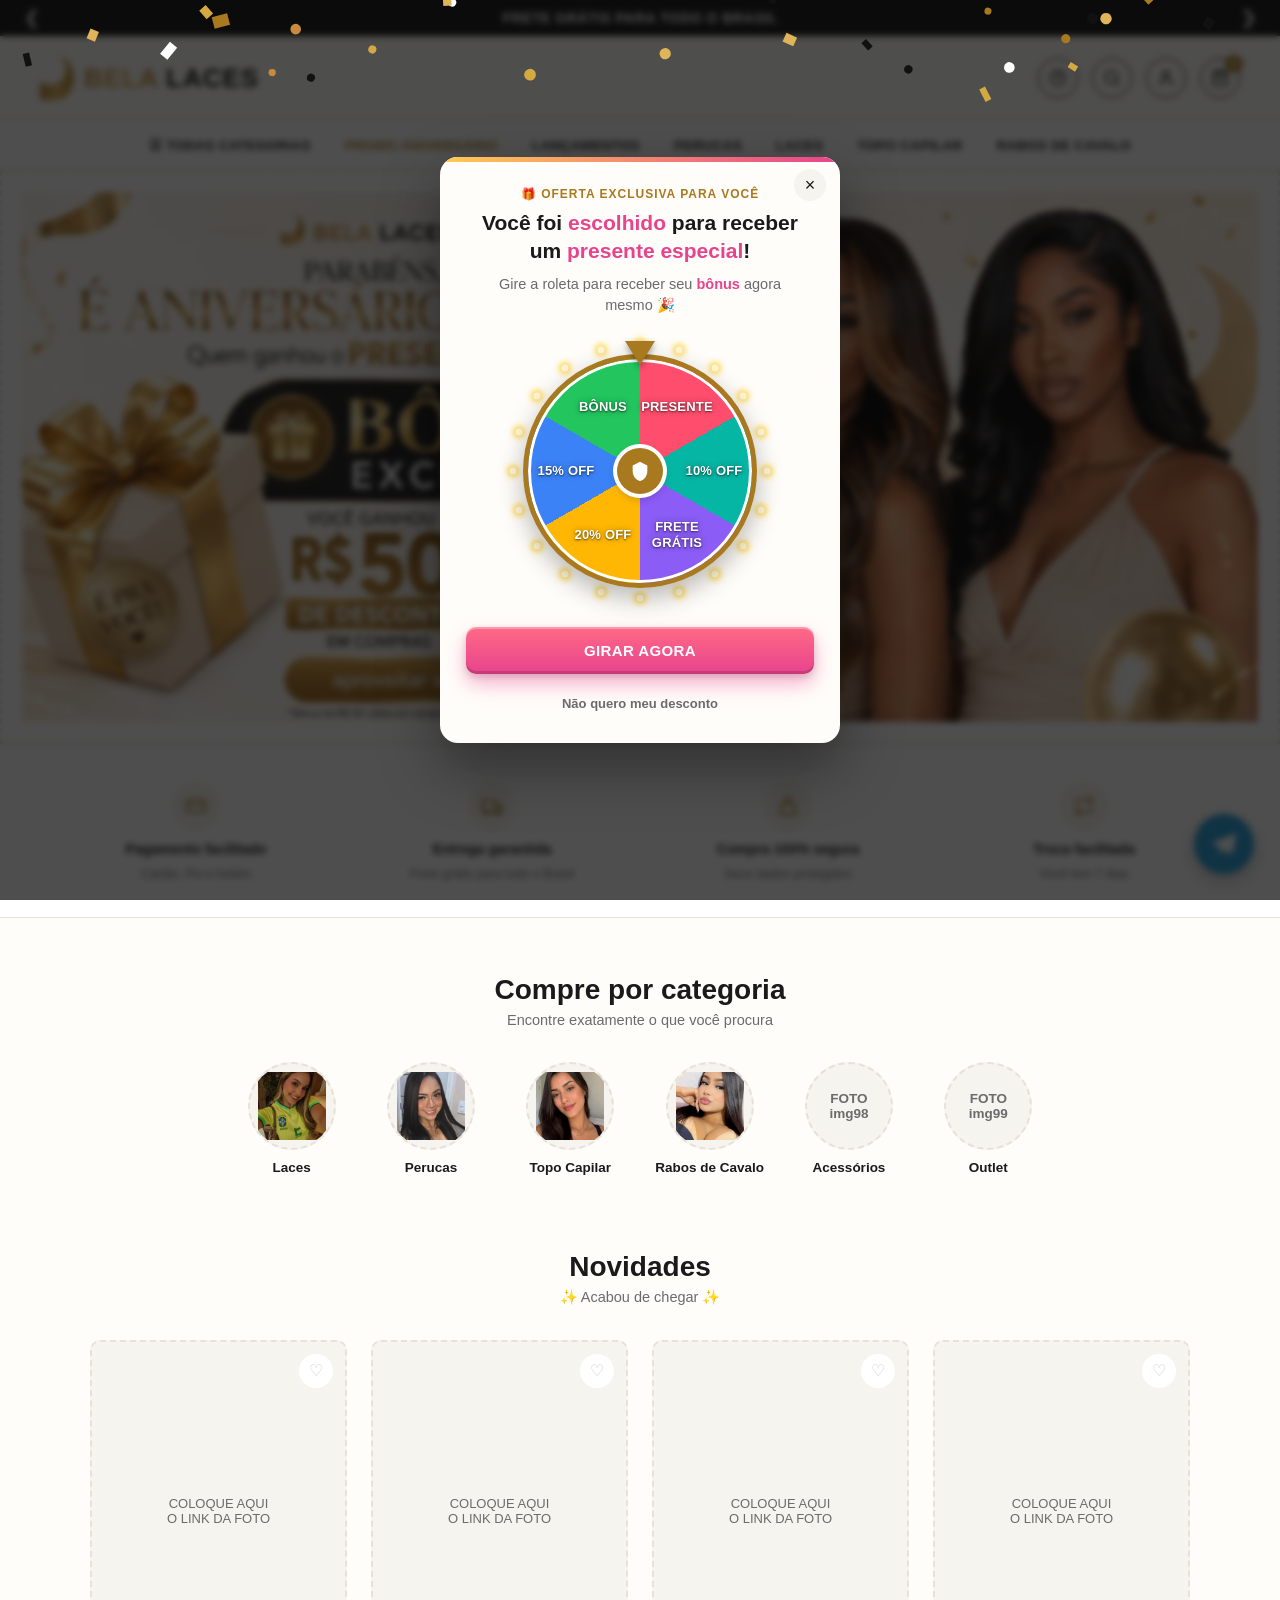
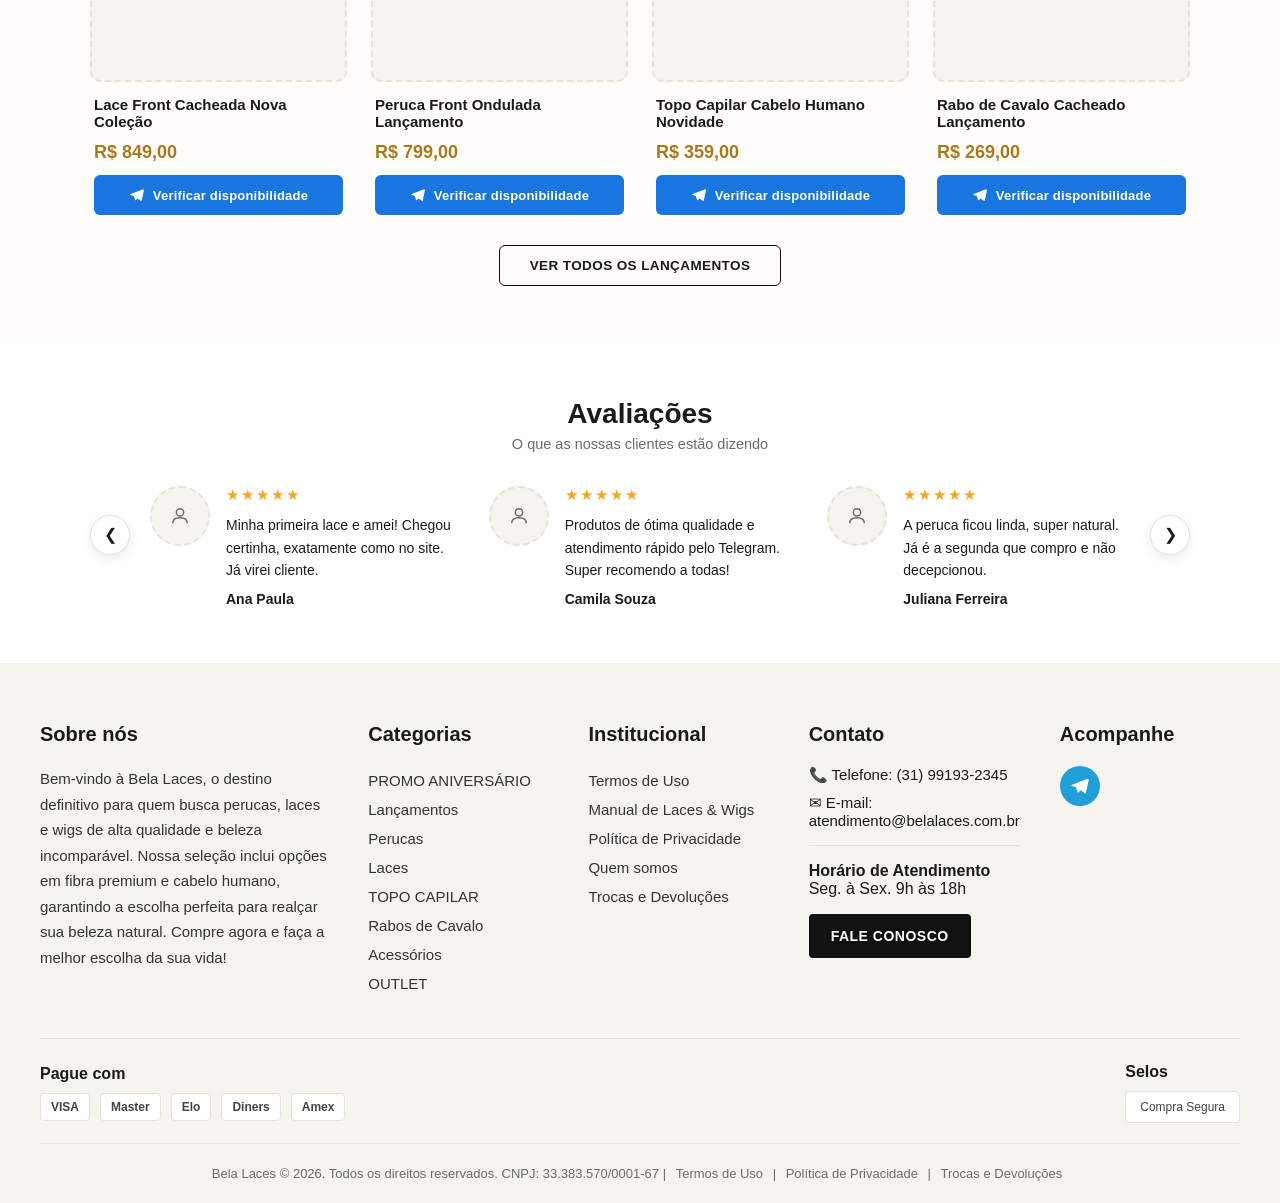
==== commit 2048136e: "Update index.html" ====
--- a/index.html
+++ b/index.html
@@ -3,9 +3,10 @@
 <head>
 <meta charset="UTF-8">
 <meta name="viewport" content="width=device-width, initial-scale=1.0">
-<title>Laces | Bela Laces</title>
+<title>Bela Laces | Laces, Perucas e Cabelos Premium</title>
 <link rel="stylesheet" href="roleta.css">
 <style>
+
 
   :root{
     --gold-1:#d4a942;
@@ -50,10 +51,8 @@
     position:absolute;
     cursor:pointer;
     font-size:18px;
-    opacity:.7;
-    transition:opacity .2s ease, transform .2s ease;
-  }
-  .topbar .arrow:hover{opacity:1; transform:scale(1.15);}
+    opacity:.85;
+  }
   .topbar .arrow.left{left:24px;}
   .topbar .arrow.right{right:24px;}
 
@@ -102,15 +101,8 @@
     font-size:16px;
     color:var(--black);
     flex-shrink:0;
-    transition:background .2s ease, transform .2s ease, box-shadow .2s ease, border-color .2s ease;
-  }
-  .header-actions a:hover{
-    background:var(--black);
-    color:#fff;
-    border-color:var(--black);
-    transform:translateY(-2px);
-    box-shadow:0 6px 14px rgba(0,0,0,.18);
-  }
+  }
+  .header-actions a:hover{background:var(--gray-bg);}
   .header-actions a svg{width:18px;height:18px;}
   .header-actions .cart-count{
     position:absolute;
@@ -123,7 +115,6 @@
     font-size:10px;
     font-weight:800;
     display:flex;align-items:center;justify-content:center;
-    box-shadow:0 0 0 2px #fff;
   }
 
   nav.main-nav{
@@ -131,9 +122,6 @@
     color:var(--text);
     border-top:1px solid var(--border);
     border-bottom:1px solid var(--border);
-    position:sticky;
-    top:0;
-    z-index:50;
   }
   nav.main-nav ul{
     display:flex;
@@ -144,7 +132,6 @@
     flex-wrap:wrap;
   }
   nav.main-nav ul li a{
-    position:relative;
     font-weight:700;
     font-size:13.5px;
     letter-spacing:.3px;
@@ -153,24 +140,10 @@
     gap:6px;
     color:var(--text);
     text-transform:uppercase;
-    padding:2px 0;
-    transition:color .2s ease;
-  }
-  nav.main-nav ul li a::after{
-    content:"";
-    position:absolute;
-    left:0; right:100%;
-    bottom:-4px;
-    height:2px;
-    background:var(--gold-2);
-    transition:right .25s ease;
-  }
-  nav.main-nav ul li a:hover{color:var(--gold-2);}
-  nav.main-nav ul li a:hover::after{right:0;}
+  }
   nav.main-nav ul li:first-child a{gap:10px;}
   nav.main-nav .promo{color:var(--gold-2) !important;}
   nav.main-nav ul li a.active{color:var(--gold-2) !important;}
-  nav.main-nav ul li a.active::after{right:0;}
 
   .breadcrumb{
     padding:20px 40px 0;
@@ -327,6 +300,263 @@
     font-weight:800;
     color:var(--gold-2);
   }
+
+  footer{
+    background:var(--gray-bg);
+    padding:60px 40px 0;
+  }
+  .footer-grid{
+    display:grid;
+    grid-template-columns: 1.6fr 1fr 1fr 1fr 1fr;
+    gap:40px;
+    padding-bottom:40px;
+    border-bottom:1px solid var(--border);
+  }
+  .footer-grid h4{
+    font-size:20px;
+    margin-bottom:20px;
+  }
+  .footer-grid p{
+    font-size:15px;
+    line-height:1.7;
+    color:#333;
+  }
+  .footer-grid ul li{
+    padding:6px 0;
+    font-size:15px;
+    color:#333;
+  }
+  .footer-grid ul li a:hover{color:var(--gold-2);}
+  .contact-item{
+    display:flex;
+    gap:10px;
+    margin-bottom:10px;
+    font-size:15px;
+    align-items:flex-start;
+  }
+  .hr-light{border:none; border-top:1px solid var(--border); margin:16px 0;}
+  .cta-btn{
+    background:var(--black);
+    color:#fff;
+    border:none;
+    padding:14px 22px;
+    font-weight:700;
+    border-radius:4px;
+    cursor:pointer;
+    margin-top:16px;
+    font-size:14px;
+    letter-spacing:.5px;
+  }
+  .social-row{
+    display:flex;
+    gap:14px;
+    margin-top:6px;
+  }
+  .social-row a{
+    width:40px;height:40px;
+    border-radius:50%;
+    background:var(--telegram);
+    color:#fff;
+    display:flex;align-items:center;justify-content:center;
+  }
+  .social-row a svg, .float-telegram svg{
+    width:20px;height:20px;
+    fill:#fff;
+  }
+  .float-telegram svg{width:28px;height:28px;}
+
+  .footer-bottom{
+    display:flex;
+    justify-content:space-between;
+    align-items:center;
+    flex-wrap:wrap;
+    gap:20px;
+    padding:24px 0 20px;
+  }
+  .pay-icons{
+    display:flex;
+    gap:10px;
+  }
+  .pay-icons span{
+    border:1px solid var(--border);
+    background:#fff;
+    padding:6px 10px;
+    border-radius:4px;
+    font-size:12px;
+    font-weight:700;
+    color:#444;
+  }
+  .seal{
+    border:1px solid var(--border);
+    background:#fff;
+    padding:8px 14px;
+    border-radius:4px;
+    font-size:12px;
+    color:#444;
+  }
+  .legal-bar{
+    text-align:center;
+    font-size:13px;
+    color:var(--text-light);
+    padding:22px 0;
+    border-top:1px solid var(--border);
+  }
+  .legal-bar a{margin:0 6px; color:var(--text-light);}
+  .legal-bar a:hover{color:var(--gold-2);}
+
+  .float-telegram{
+    position:fixed;
+    bottom:26px;
+    right:26px;
+    width:60px;height:60px;
+    background:var(--telegram);
+    border-radius:50%;
+    display:flex;align-items:center;justify-content:center;
+    color:#fff;
+    box-shadow:0 6px 18px rgba(0,0,0,.25);
+    z-index:99;
+  }
+
+  @media (max-width: 980px){
+    .page-wrap{flex-direction:column;}
+    aside.sidebar{width:100%;}
+    .footer-grid{grid-template-columns:1fr 1fr;}
+  }
+  @media (max-width: 600px){
+    header.main-header{padding:16px;}
+    nav.main-nav ul{padding:14px 16px; gap:20px; overflow-x:auto;}
+    .page-wrap{padding:16px;}
+    .breadcrumb, .breadcrumb-divider{padding-left:16px; margin-left:16px; margin-right:16px;}
+    footer{padding:40px 16px 0;}
+    .footer-grid{grid-template-columns:1fr;}
+  }
+
+
+  /* ---------- HERO ---------- */
+  .hero{
+    padding:0;
+    background:var(--gray-bg);
+  }
+  .hero-image{
+    width:100%;
+    aspect-ratio:21/7;
+    border:2px dashed var(--border);
+    background:#fff;
+    display:flex;
+    align-items:center;
+    justify-content:center;
+    text-align:center;
+    color:var(--text-light);
+    font-size:14px;
+    padding:20px;
+  }
+
+  /* ---------- TRUST BADGES ---------- */
+  .badges{
+    display:grid;
+    grid-template-columns:repeat(4,1fr);
+    gap:24px;
+    padding:36px 60px;
+    border-top:1px solid var(--border);
+    border-bottom:1px solid var(--border);
+    background:#fff;
+  }
+  .badge-item{
+    display:flex;
+    flex-direction:column;
+    align-items:center;
+    text-align:center;
+    gap:10px;
+  }
+  .badge-icon{
+    width:50px;height:50px;
+    border-radius:50%;
+    background:var(--gray-bg);
+    display:flex;align-items:center;justify-content:center;
+    color:var(--gold-2);
+  }
+  .badge-icon svg{width:22px;height:22px;}
+  .badge-item strong{font-size:14px;}
+  .badge-item span{font-size:12.5px; color:var(--text-light);}
+
+  /* ---------- CATEGORIAS ---------- */
+  .cat-section{
+    padding:56px 60px 20px;
+    text-align:center;
+  }
+  .section-heading{
+    font-size:28px;
+    font-weight:800;
+    margin-bottom:6px;
+  }
+  .section-subheading{
+    font-size:14.5px;
+    color:var(--text-light);
+    margin-bottom:34px;
+  }
+  .cat-grid{
+    display:grid;
+    grid-template-columns:repeat(6,1fr);
+    gap:16px;
+    max-width:820px;
+    margin:0 auto;
+  }
+  .cat-item{
+    display:flex;
+    flex-direction:column;
+    align-items:center;
+    gap:10px;
+  }
+  .cat-photo{
+    width:88px;
+    height:88px;
+    margin:0 auto;
+    border-radius:50%;
+    border:2px dashed var(--border);
+    background:var(--gray-bg);
+    display:flex;
+    align-items:center;
+    justify-content:center;
+    text-align:center;
+    color:var(--text-light);
+    font-size:9px;
+    padding:8px;
+    overflow:hidden;
+  }
+  .cat-photo img{width:100%;height:100%;object-fit:cover;}
+  .cat-item span{font-size:13.5px; font-weight:700;}
+
+  /* ---------- NOVIDADES / VITRINE ---------- */
+  .showcase-section{
+    padding:56px 60px;
+  }
+  .showcase-header{
+    text-align:center;
+    margin-bottom:34px;
+  }
+  .showcase-grid{
+    display:grid;
+    grid-template-columns:repeat(auto-fill, minmax(220px,1fr));
+    gap:24px;
+    max-width:1100px;
+    margin:0 auto 30px;
+  }
+  .showcase-more{
+    text-align:center;
+  }
+  .showcase-more a{
+    display:inline-block;
+    border:1.5px solid var(--black);
+    padding:12px 30px;
+    border-radius:6px;
+    font-weight:700;
+    font-size:13.5px;
+    letter-spacing:.4px;
+    text-transform:uppercase;
+  }
+  .showcase-more a:hover{background:var(--black); color:#fff;}
+
+  /* ---------- CTA TELEGRAM ---------- */
   .check-btn{
     display:flex;
     align-items:center;
@@ -349,134 +579,95 @@
   .check-btn:hover{background:#125bb5;}
   .check-btn svg{width:16px;height:16px; fill:#fff; flex-shrink:0;}
 
-  footer{
+  /* ---------- AVALIAÇÕES ---------- */
+  .reviews-section{
+    padding:56px 60px;
+    background:#fff;
+  }
+  .reviews-carousel-wrap{
+    position:relative;
+    max-width:1100px;
+    margin:0 auto;
+    padding:0 60px;
+  }
+  .reviews-track{
+    display:flex;
+    gap:36px;
+    overflow-x:hidden;
+    scroll-behavior:smooth;
+  }
+  .review-card{
+    display:flex;
+    align-items:flex-start;
+    gap:16px;
+    flex:0 0 calc(33.333% - 24px);
+    min-width:0;
+  }
+  .review-avatar{
+    flex-shrink:0;
+    width:60px;
+    height:60px;
+    border-radius:50%;
+    border:2px dashed var(--border);
     background:var(--gray-bg);
-    padding:60px 40px 0;
-  }
-  .footer-grid{
-    display:grid;
-    grid-template-columns: 1.6fr 1fr 1fr 1fr 1fr;
-    gap:40px;
-    padding-bottom:40px;
-    border-bottom:1px solid var(--border);
-  }
-  .footer-grid h4{
-    font-size:20px;
-    margin-bottom:20px;
-  }
-  .footer-grid p{
+    display:flex;
+    align-items:center;
+    justify-content:center;
+    color:var(--text-light);
+    overflow:hidden;
+  }
+  .review-avatar svg{width:22px;height:22px;}
+  .review-avatar img{width:100%;height:100%;object-fit:cover;}
+  .review-content{flex:1; min-width:0;}
+  .review-stars{
+    color:#f5a623;
     font-size:15px;
-    line-height:1.7;
-    color:#333;
-  }
-  .footer-grid ul li{
-    padding:6px 0;
-    font-size:15px;
-    color:#333;
-  }
-  .footer-grid ul li a:hover{color:var(--gold-2);}
-  .contact-item{
-    display:flex;
-    gap:10px;
+    letter-spacing:2px;
     margin-bottom:10px;
-    font-size:15px;
-    align-items:flex-start;
-  }
-  .hr-light{border:none; border-top:1px solid var(--border); margin:16px 0;}
-  .cta-btn{
-    background:var(--black);
-    color:#fff;
-    border:none;
-    padding:14px 22px;
-    font-weight:700;
-    border-radius:4px;
-    cursor:pointer;
-    margin-top:16px;
+  }
+  .review-text{
     font-size:14px;
-    letter-spacing:.5px;
-  }
-  .social-row{
-    display:flex;
-    gap:14px;
-    margin-top:6px;
-  }
-  .social-row a{
+    line-height:1.6;
+    color:var(--text);
+    margin-bottom:10px;
+  }
+  .review-name{
+    font-weight:800;
+    font-size:14px;
+  }
+  .reviews-arrow{
+    position:absolute;
+    top:40%;
+    transform:translateY(-50%);
     width:40px;height:40px;
     border-radius:50%;
-    background:var(--telegram);
-    color:#fff;
-    display:flex;align-items:center;justify-content:center;
-  }
-  .social-row a svg, .float-telegram svg{
-    width:20px;height:20px;
-    fill:#fff;
-  }
-  .float-telegram svg{width:28px;height:28px;}
-
-  .footer-bottom{
-    display:flex;
-    justify-content:space-between;
-    align-items:center;
-    flex-wrap:wrap;
-    gap:20px;
-    padding:24px 0 20px;
-  }
-  .pay-icons{
-    display:flex;
-    gap:10px;
-  }
-  .pay-icons span{
     border:1px solid var(--border);
     background:#fff;
-    padding:6px 10px;
-    border-radius:4px;
-    font-size:12px;
-    font-weight:700;
-    color:#444;
-  }
-  .seal{
-    border:1px solid var(--border);
-    background:#fff;
-    padding:8px 14px;
-    border-radius:4px;
-    font-size:12px;
-    color:#444;
-  }
-  .legal-bar{
-    text-align:center;
-    font-size:13px;
-    color:var(--text-light);
-    padding:22px 0;
-    border-top:1px solid var(--border);
-  }
-  .legal-bar a{margin:0 6px; color:var(--text-light);}
-  .legal-bar a:hover{color:var(--gold-2);}
-
-  .float-telegram{
-    position:fixed;
-    bottom:26px;
-    right:26px;
-    width:60px;height:60px;
-    background:var(--telegram);
-    border-radius:50%;
     display:flex;align-items:center;justify-content:center;
-    color:#fff;
-    box-shadow:0 6px 18px rgba(0,0,0,.25);
-    z-index:99;
-  }
-
-  @media (max-width: 980px){
-    .page-wrap{flex-direction:column;}
-    aside.sidebar{width:100%;}
-    .footer-grid{grid-template-columns:1fr 1fr;}
-  }
-  @media (max-width: 600px){
-    header.main-header{padding:16px;}
-    nav.main-nav ul{padding:14px 16px; gap:20px; overflow-x:auto;}
-    .page-wrap{padding:16px;}
-    .breadcrumb, .breadcrumb-divider{padding-left:16px; margin-left:16px; margin-right:16px;}
-    footer{padding:40px 16px 0;}
-    .footer-grid{grid-template-columns:1fr;}
+    cursor:pointer;
+    font-size:16px;
+    color:var(--text);
+    box-shadow:0 4px 12px rgba(0,0,0,.08);
+    z-index:2;
+  }
+  .reviews-arrow:hover{background:var(--gray-bg);}
+  .reviews-arrow.prev{left:0;}
+  .reviews-arrow.next{right:0;}
+
+  @media (max-width:820px){
+    .review-card{flex:0 0 100%;}
+    .reviews-section{padding:40px 24px;}
+    .reviews-carousel-wrap{padding:0 48px;}
+  }
+
+  @media (max-width:980px){
+    .hero{padding:40px 24px;}
+    .badges{grid-template-columns:repeat(2,1fr); padding:28px 24px;}
+    .cat-section, .showcase-section{padding:40px 24px;}
+  }
+  @media (max-width:600px){
+    .cat-grid{grid-template-columns:repeat(3,1fr);}
+    .badges{grid-template-columns:1fr 1fr;}
   }
 
 </style>
@@ -492,7 +683,7 @@
 
   <!-- ===== HEADER ===== -->
   <header class="main-header">
-    <a href="home.html" class="logo">
+    <a href="index.html" class="logo">
       <div class="leaf"></div>
       <div><span class="bela">BELA</span> <span class="laces">LACES</span></div>
     </a>
@@ -517,61 +708,249 @@
   <!-- ===== NAV ===== -->
   <nav class="main-nav">
     <ul>
-      <li><a href="home.html">&#9776; Todas Categorias</a></li>
+      <li><a href="index.html">&#9776; Todas Categorias</a></li>
       <li><a href="promo-aniversario.html" class="promo">PROMO ANIVERSÁRIO</a></li>
       <li><a href="lancamentos.html">Lançamentos</a></li>
       <li><a href="perucas.html">Perucas</a></li>
-      <li><a href="index.html" class="active">Laces</a></li>
+      <li><a href="laces.html">Laces</a></li>
       <li><a href="topo-capilar.html">TOPO CAPILAR</a></li>
       <li><a href="rabos-de-cavalo.html">Rabos de Cavalo</a></li>
     </ul>
   </nav>
 
-  <!-- ===== BREADCRUMB ===== -->
-  <div class="breadcrumb">
-    &#127968; <a href="home.html">Página inicial</a> | <strong>Laces</strong>
-  </div>
-  <div class="breadcrumb-divider"></div>
-
-  <!-- ===== CONTEÚDO ===== -->
-  <div class="page-wrap">
-
-    <aside class="sidebar">
-      <div class="filter-box">
-        <h3>Laces</h3>
-        <ul>
-          <li>Full Lace <span>&#8250;</span></li>
-          <li>Lace Front Cabelo Humano <span>&#8250;</span></li>
-          <li>Laces Fibra Premium <span>&#8250;</span></li>
-        </ul>
-      </div>
-
-      <div class="filter-box links">
-        <ul>
-          <li><a href="promo-aniversario.html">PROMO ANIVERSÁRIO</a></li>
-          <li><a href="lancamentos.html">Lançamentos</a></li>
-          <li><a href="perucas.html">Perucas</a></li>
-          <li><a href="topo-capilar.html">TOPO CAPILAR</a></li>
-        </ul>
-      </div>
-    </aside>
-
-    <main class="content">
-      <div class="content-top">
-        <select class="sort-select">
-          <option>Relevância</option>
-          <option>Menor preço</option>
-          <option>Maior preço</option>
-          <option>Mais vendidos</option>
-        </select>
-        <div class="pagination" id="pagination"></div>
-      </div>
-
-      <h1 class="section-title">Laces</h1>
-
-      <div class="product-grid" id="productGrid"></div>
-    </main>
-  </div>
+  <!-- ===== HERO ===== -->
+  <section class="hero">
+    <div class="hero-image">
+      <img src="img/img93.webp" alt="Banner Bela Laces" onerror="this.parentElement.innerHTML='FOTO DO BANNER PRINCIPAL<br>(imagem grande de destaque)<br><br>img/img93.webp';">
+    </div>
+  </section>
+
+  <!-- ===== SELOS DE CONFIANÇA ===== -->
+  <section class="badges">
+    <div class="badge-item">
+      <div class="badge-icon">
+        <svg viewBox="0 0 24 24" fill="none" stroke="currentColor" stroke-width="2" stroke-linecap="round" stroke-linejoin="round"><rect x="2" y="5" width="20" height="14" rx="2"/><line x1="2" y1="10" x2="22" y2="10"/></svg>
+      </div>
+      <strong>Pagamento facilitado</strong>
+      <span>Cartão, Pix e boleto</span>
+    </div>
+    <div class="badge-item">
+      <div class="badge-icon">
+        <svg viewBox="0 0 24 24" fill="none" stroke="currentColor" stroke-width="2" stroke-linecap="round" stroke-linejoin="round"><rect x="1" y="6" width="15" height="12" rx="1"/><path d="M16 10h3.5l3.5 3.5V18h-7z"/><circle cx="6" cy="19" r="2"/><circle cx="18" cy="19" r="2"/></svg>
+      </div>
+      <strong>Entrega garantida</strong>
+      <span>Frete grátis para todo o Brasil</span>
+    </div>
+    <div class="badge-item">
+      <div class="badge-icon">
+        <svg viewBox="0 0 24 24" fill="none" stroke="currentColor" stroke-width="2" stroke-linecap="round" stroke-linejoin="round"><rect x="4" y="10" width="16" height="11" rx="2"/><path d="M8 10V7a4 4 0 0 1 8 0v3"/></svg>
+      </div>
+      <strong>Compra 100% segura</strong>
+      <span>Seus dados protegidos</span>
+    </div>
+    <div class="badge-item">
+      <div class="badge-icon">
+        <svg viewBox="0 0 24 24" fill="none" stroke="currentColor" stroke-width="2" stroke-linecap="round" stroke-linejoin="round"><path d="M17 2.1 21 6l-4 3.9"/><path d="M3 11V9a4 4 0 0 1 4-4h14"/><path d="M7 21.9 3 18l4-3.9"/><path d="M21 13v2a4 4 0 0 1-4 4H3"/></svg>
+      </div>
+      <strong>Troca facilitada</strong>
+      <span>Você tem 7 dias</span>
+    </div>
+  </section>
+
+  <!-- ===== CATEGORIAS ===== -->
+  <section class="cat-section">
+    <div class="section-heading">Compre por categoria</div>
+    <div class="section-subheading">Encontre exatamente o que você procura</div>
+    <div class="cat-grid">
+        <a href="laces.html" class="cat-item">
+          <div class="cat-photo">
+            <img src="img/img94.webp" alt="Laces" onerror="this.parentElement.innerHTML='<span>FOTO<br>img94</span>';">
+          </div>
+          <span>Laces</span>
+        </a>
+        <a href="perucas.html" class="cat-item">
+          <div class="cat-photo">
+            <img src="img/img95.webp" alt="Perucas" onerror="this.parentElement.innerHTML='<span>FOTO<br>img95</span>';">
+          </div>
+          <span>Perucas</span>
+        </a>
+        <a href="topo-capilar.html" class="cat-item">
+          <div class="cat-photo">
+            <img src="img/img96.webp" alt="Topo Capilar" onerror="this.parentElement.innerHTML='<span>FOTO<br>img96</span>';">
+          </div>
+          <span>Topo Capilar</span>
+        </a>
+        <a href="rabos-de-cavalo.html" class="cat-item">
+          <div class="cat-photo">
+            <img src="img/img97.webp" alt="Rabos de Cavalo" onerror="this.parentElement.innerHTML='<span>FOTO<br>img97</span>';">
+          </div>
+          <span>Rabos de Cavalo</span>
+        </a>
+        <a href="acessorios.html" class="cat-item">
+          <div class="cat-photo">
+            <img src="img/img98.webp" alt="Acessórios" onerror="this.parentElement.innerHTML='<span>FOTO<br>img98</span>';">
+          </div>
+          <span>Acessórios</span>
+        </a>
+        <a href="outlet.html" class="cat-item">
+          <div class="cat-photo">
+            <img src="img/img99.webp" alt="Outlet" onerror="this.parentElement.innerHTML='<span>FOTO<br>img99</span>';">
+          </div>
+          <span>Outlet</span>
+        </a>
+    </div>
+  </section>
+
+  <!-- ===== NOVIDADES ===== -->
+  <section class="showcase-section">
+    <div class="showcase-header">
+      <div class="section-heading">Novidades</div>
+      <div class="section-subheading">&#10024; Acabou de chegar &#10024;</div>
+    </div>
+    <div class="showcase-grid">
+      <div class="product-card">
+        <div class="product-image">
+          <span class="heart">&#9825;</span>
+          <img src="img/img69.webp" alt="Lace Front Cacheada Nova Coleção" onerror="this.outerHTML='<span style=&quot;color:#6b6b6b;font-size:13px;text-align:center;&quot;>COLOQUE AQUI<br>O LINK DA FOTO</span>';">
+        </div>
+        <div class="product-info">
+          <div class="name">Lace Front Cacheada Nova Coleção</div>
+          <div><span class="price-new">R$ 849,00</span></div>
+          <a class="check-btn" href="https://t.me/SEU_USUARIO_TELEGRAM?text=Lace%20Front%20Cacheada%20Nova%20Coleção" target="_blank">
+            <svg viewBox="0 0 24 24"><path d="M21.05 3.4 2.7 10.53c-1.24.5-1.23 1.2-.23 1.5l4.7 1.47 1.83 5.6c.22.6.37.83.75.83.3 0 .43-.14.6-.3l2.55-2.45 4.66 3.44c.86.5 1.48.24 1.7-.8l3.08-14.5c.32-1.28-.48-1.85-1.3-1.5Z"/></svg>
+            Verificar disponibilidade
+          </a>
+        </div>
+      </div>
+      <div class="product-card">
+        <div class="product-image">
+          <span class="heart">&#9825;</span>
+          <img src="img/img70.webp" alt="Peruca Front Ondulada Lançamento" onerror="this.outerHTML='<span style=&quot;color:#6b6b6b;font-size:13px;text-align:center;&quot;>COLOQUE AQUI<br>O LINK DA FOTO</span>';">
+        </div>
+        <div class="product-info">
+          <div class="name">Peruca Front Ondulada Lançamento</div>
+          <div><span class="price-new">R$ 799,00</span></div>
+          <a class="check-btn" href="https://t.me/SEU_USUARIO_TELEGRAM?text=Peruca%20Front%20Ondulada%20Lançamento" target="_blank">
+            <svg viewBox="0 0 24 24"><path d="M21.05 3.4 2.7 10.53c-1.24.5-1.23 1.2-.23 1.5l4.7 1.47 1.83 5.6c.22.6.37.83.75.83.3 0 .43-.14.6-.3l2.55-2.45 4.66 3.44c.86.5 1.48.24 1.7-.8l3.08-14.5c.32-1.28-.48-1.85-1.3-1.5Z"/></svg>
+            Verificar disponibilidade
+          </a>
+        </div>
+      </div>
+      <div class="product-card">
+        <div class="product-image">
+          <span class="heart">&#9825;</span>
+          <img src="img/img71.webp" alt="Topo Capilar Cabelo Humano Novidade" onerror="this.outerHTML='<span style=&quot;color:#6b6b6b;font-size:13px;text-align:center;&quot;>COLOQUE AQUI<br>O LINK DA FOTO</span>';">
+        </div>
+        <div class="product-info">
+          <div class="name">Topo Capilar Cabelo Humano Novidade</div>
+          <div><span class="price-new">R$ 359,00</span></div>
+          <a class="check-btn" href="https://t.me/SEU_USUARIO_TELEGRAM?text=Topo%20Capilar%20Cabelo%20Humano%20Novidade" target="_blank">
+            <svg viewBox="0 0 24 24"><path d="M21.05 3.4 2.7 10.53c-1.24.5-1.23 1.2-.23 1.5l4.7 1.47 1.83 5.6c.22.6.37.83.75.83.3 0 .43-.14.6-.3l2.55-2.45 4.66 3.44c.86.5 1.48.24 1.7-.8l3.08-14.5c.32-1.28-.48-1.85-1.3-1.5Z"/></svg>
+            Verificar disponibilidade
+          </a>
+        </div>
+      </div>
+      <div class="product-card">
+        <div class="product-image">
+          <span class="heart">&#9825;</span>
+          <img src="img/img72.webp" alt="Rabo de Cavalo Cacheado Lançamento" onerror="this.outerHTML='<span style=&quot;color:#6b6b6b;font-size:13px;text-align:center;&quot;>COLOQUE AQUI<br>O LINK DA FOTO</span>';">
+        </div>
+        <div class="product-info">
+          <div class="name">Rabo de Cavalo Cacheado Lançamento</div>
+          <div><span class="price-new">R$ 269,00</span></div>
+          <a class="check-btn" href="https://t.me/SEU_USUARIO_TELEGRAM?text=Rabo%20de%20Cavalo%20Cacheado%20Lançamento" target="_blank">
+            <svg viewBox="0 0 24 24"><path d="M21.05 3.4 2.7 10.53c-1.24.5-1.23 1.2-.23 1.5l4.7 1.47 1.83 5.6c.22.6.37.83.75.83.3 0 .43-.14.6-.3l2.55-2.45 4.66 3.44c.86.5 1.48.24 1.7-.8l3.08-14.5c.32-1.28-.48-1.85-1.3-1.5Z"/></svg>
+            Verificar disponibilidade
+          </a>
+        </div>
+      </div>
+    </div>
+    <div class="showcase-more">
+      <a href="lancamentos.html">Ver todos os lançamentos</a>
+    </div>
+  </section>
+
+  <!-- ===== AVALIAÇÕES ===== -->
+  <section class="reviews-section">
+    <div class="showcase-header">
+      <div class="section-heading">Avaliações</div>
+      <div class="section-subheading">O que as nossas clientes estão dizendo</div>
+    </div>
+
+    <div class="reviews-carousel-wrap">
+      <button class="reviews-arrow prev" id="reviewsPrev" aria-label="Anterior">&#10094;</button>
+
+      <div class="reviews-track" id="reviewsTrack">
+        <div class="review-card">
+          <div class="review-avatar">
+            <img src="img/img100.webp" alt="Cliente" onerror="this.outerHTML='&lt;svg viewBox=&quot;0 0 24 24&quot; fill=&quot;none&quot; stroke=&quot;currentColor&quot; stroke-width=&quot;1.6&quot;&gt;&lt;circle cx=&quot;12&quot; cy=&quot;8&quot; r=&quot;4&quot;/&gt;&lt;path d=&quot;M4 20c0-4 3.6-6 8-6s8 2 8 6&quot;/&gt;&lt;/svg&gt;';">
+          </div>
+          <div class="review-content">
+            <div class="review-stars">&#9733;&#9733;&#9733;&#9733;&#9733;</div>
+            <div class="review-text">Minha primeira lace e amei! Chegou certinha, exatamente como no site. Já virei cliente.</div>
+            <div class="review-name">Ana Paula</div>
+          </div>
+        </div>
+
+        <div class="review-card">
+          <div class="review-avatar">
+            <img src="img/img101.webp" alt="Cliente" onerror="this.outerHTML='&lt;svg viewBox=&quot;0 0 24 24&quot; fill=&quot;none&quot; stroke=&quot;currentColor&quot; stroke-width=&quot;1.6&quot;&gt;&lt;circle cx=&quot;12&quot; cy=&quot;8&quot; r=&quot;4&quot;/&gt;&lt;path d=&quot;M4 20c0-4 3.6-6 8-6s8 2 8 6&quot;/&gt;&lt;/svg&gt;';">
+          </div>
+          <div class="review-content">
+            <div class="review-stars">&#9733;&#9733;&#9733;&#9733;&#9733;</div>
+            <div class="review-text">Produtos de ótima qualidade e atendimento rápido pelo Telegram. Super recomendo a todas!</div>
+            <div class="review-name">Camila Souza</div>
+          </div>
+        </div>
+
+        <div class="review-card">
+          <div class="review-avatar">
+            <img src="img/img102.webp" alt="Cliente" onerror="this.outerHTML='&lt;svg viewBox=&quot;0 0 24 24&quot; fill=&quot;none&quot; stroke=&quot;currentColor&quot; stroke-width=&quot;1.6&quot;&gt;&lt;circle cx=&quot;12&quot; cy=&quot;8&quot; r=&quot;4&quot;/&gt;&lt;path d=&quot;M4 20c0-4 3.6-6 8-6s8 2 8 6&quot;/&gt;&lt;/svg&gt;';">
+          </div>
+          <div class="review-content">
+            <div class="review-stars">&#9733;&#9733;&#9733;&#9733;&#9733;</div>
+            <div class="review-text">A peruca ficou linda, super natural. Já é a segunda que compro e não decepcionou.</div>
+            <div class="review-name">Juliana Ferreira</div>
+          </div>
+        </div>
+
+        <div class="review-card">
+          <div class="review-avatar">
+            <img src="img/img103.webp" alt="Cliente" onerror="this.outerHTML='&lt;svg viewBox=&quot;0 0 24 24&quot; fill=&quot;none&quot; stroke=&quot;currentColor&quot; stroke-width=&quot;1.6&quot;&gt;&lt;circle cx=&quot;12&quot; cy=&quot;8&quot; r=&quot;4&quot;/&gt;&lt;path d=&quot;M4 20c0-4 3.6-6 8-6s8 2 8 6&quot;/&gt;&lt;/svg&gt;';">
+          </div>
+          <div class="review-content">
+            <div class="review-stars">&#9733;&#9733;&#9733;&#9733;&#9733;</div>
+            <div class="review-text">Entrega rápida e o produto é show de bola. Virei cliente fiel da Bela Laces!</div>
+            <div class="review-name">Renata Alves</div>
+          </div>
+        </div>
+
+        <div class="review-card">
+          <div class="review-avatar">
+            <img src="img/img104.webp" alt="Cliente" onerror="this.outerHTML='&lt;svg viewBox=&quot;0 0 24 24&quot; fill=&quot;none&quot; stroke=&quot;currentColor&quot; stroke-width=&quot;1.6&quot;&gt;&lt;circle cx=&quot;12&quot; cy=&quot;8&quot; r=&quot;4&quot;/&gt;&lt;path d=&quot;M4 20c0-4 3.6-6 8-6s8 2 8 6&quot;/&gt;&lt;/svg&gt;';">
+          </div>
+          <div class="review-content">
+            <div class="review-stars">&#9733;&#9733;&#9733;&#9733;&#9733;</div>
+            <div class="review-text">Atendimento nota 10, tiraram todas as minhas dúvidas antes da compra. Recomendo muito!</div>
+            <div class="review-name">Beatriz Lima</div>
+          </div>
+        </div>
+
+        <div class="review-card">
+          <div class="review-avatar">
+            <img src="img/img105.webp" alt="Cliente" onerror="this.outerHTML='&lt;svg viewBox=&quot;0 0 24 24&quot; fill=&quot;none&quot; stroke=&quot;currentColor&quot; stroke-width=&quot;1.6&quot;&gt;&lt;circle cx=&quot;12&quot; cy=&quot;8&quot; r=&quot;4&quot;/&gt;&lt;path d=&quot;M4 20c0-4 3.6-6 8-6s8 2 8 6&quot;/&gt;&lt;/svg&gt;';">
+          </div>
+          <div class="review-content">
+            <div class="review-stars">&#9733;&#9733;&#9733;&#9733;&#9733;</div>
+            <div class="review-text">A fibra premium é incrível, parece cabelo humano de tão natural. Amei o resultado!</div>
+            <div class="review-name">Fernanda Costa</div>
+          </div>
+        </div>
+      </div>
+
+      <button class="reviews-arrow next" id="reviewsNext" aria-label="Próxima">&#10095;</button>
+    </div>
+  </section>
 
   <!-- ===== FOOTER ===== -->
   <footer>
@@ -592,7 +971,7 @@
           <li><a href="promo-aniversario.html">PROMO ANIVERSÁRIO</a></li>
           <li><a href="lancamentos.html">Lançamentos</a></li>
           <li><a href="perucas.html">Perucas</a></li>
-          <li><a href="index.html">Laces</a></li>
+          <li><a href="laces.html">Laces</a></li>
           <li><a href="topo-capilar.html">TOPO CAPILAR</a></li>
           <li><a href="rabos-de-cavalo.html">Rabos de Cavalo</a></li>
           <li><a href="acessorios.html">Acessórios</a></li>
@@ -644,7 +1023,7 @@
       </div>
     </div>
 
-    <div class="legal-bar" id="termos">
+    <div class="legal-bar">
       Bela Laces © 2026. Todos os direitos reservados. CNPJ: 33.383.570/0001-67 |
       <a href="termos-de-uso.html">Termos de Uso</a> | <a href="politica-de-privacidade.html">Política de Privacidade</a> | <a href="trocas-e-devolucoes.html">Trocas e Devoluções</a>
     </div>
@@ -655,65 +1034,128 @@
     <svg viewBox="0 0 24 24"><path d="M21.05 3.4 2.7 10.53c-1.24.5-1.23 1.2-.23 1.5l4.7 1.47 1.83 5.6c.22.6.37.83.75.83.3 0 .43-.14.6-.3l2.55-2.45 4.66 3.44c.86.5 1.48.24 1.7-.8l3.08-14.5c.32-1.28-.48-1.85-1.3-1.5Z"/></svg>
   </a>
 
+  <script src="roleta.js"></script>
+
+  <!-- ===== EFEITO DE CONFETE (ao carregar a página / abrir a roleta) ===== -->
+  <audio id="somConfete" src="som-confete.mp3" preload="auto"></audio>
   <script>
     /* ============================================================
-       CONFIGURAÇÃO DOS PRODUTOS
-       -> Todas as fotos ficam na mesma pasta "img", numeradas
-       sequencialmente. Página Laces usa img1.webp a img8.webp.
+       CONFETE — canvas full-screen, sem dependências externas.
+       Chama window.dispararConfete() sempre que quiser repetir o efeito
+       (ex.: dentro do roleta.js, no momento em que o popup abre).
     ============================================================ */
-    const produtos = [
-      { nome: "Lace Front Cacheada 100% Humano", precoAntigo: "R$ 899,00", preco: "R$ 674,00", desconto: "25% OFF", imagem: "img/img1.webp" },
-      { nome: "Lace Ondulada Premium Longa", precoAntigo: "", preco: "R$ 749,00", desconto: "", imagem: "img/img2.webp" },
-      { nome: "Lace Front Lisa Cabelo Humano", precoAntigo: "", preco: "R$ 899,00", desconto: "", imagem: "img/img3.webp" },
-      { nome: "Full Lace Cacheada Loiro Mel", precoAntigo: "", preco: "R$ 999,00", desconto: "", imagem: "img/img4.webp" },
-      { nome: "Lace Fibra Premium Lisa", precoAntigo: "", preco: "R$ 449,00", desconto: "", imagem: "img/img5.webp" },
-      { nome: "Lace Front Cacheada Castanho", precoAntigo: "R$ 699,00", preco: "R$ 559,00", desconto: "20% OFF", imagem: "img/img6.webp" },
-      { nome: "Full Lace Cabelo Humano Ondulado", precoAntigo: "", preco: "R$ 1.099,00", desconto: "", imagem: "img/img7.webp" },
-      { nome: "Lace Front Fibra Premium Cacheada", precoAntigo: "", preco: "R$ 389,00", desconto: "", imagem: "img/img8.webp" }
-    ];
-
-    const grid = document.getElementById('productGrid');
-
-    produtos.forEach(p => {
-      const card = document.createElement('div');
-      card.className = 'product-card';
-
-      const imgHtml = p.imagem
-        ? `<img src="${p.imagem}" alt="${p.nome}">`
-        : `COLOQUE AQUI<br>O LINK DA FOTO`;
-
-      card.innerHTML = `
-        <div class="product-image">
-          ${p.desconto ? `<span class="badge">${p.desconto}</span>` : ''}
-          <span class="heart">&#9825;</span>
-          ${imgHtml}
-        </div>
-        <div class="product-info">
-          <div class="name">${p.nome}</div>
-          <div>
-            ${p.precoAntigo ? `<span class="price-old">${p.precoAntigo}</span>` : ''}
-            <span class="price-new">${p.preco}</span>
-          </div>
-          <a class="check-btn" href="https://t.me/SEU_USUARIO_TELEGRAM?text=${encodeURIComponent('Olá! Tenho interesse em verificar a disponibilidade de: ' + p.nome)}" target="_blank">
-            <svg viewBox="0 0 24 24"><path d="M21.05 3.4 2.7 10.53c-1.24.5-1.23 1.2-.23 1.5l4.7 1.47 1.83 5.6c.22.6.37.83.75.83.3 0 .43-.14.6-.3l2.55-2.45 4.66 3.44c.86.5 1.48.24 1.7-.8l3.08-14.5c.32-1.28-.48-1.85-1.3-1.5Z"/></svg>
-            Verificar disponibilidade
-          </a>
-        </div>
-      `;
-      grid.appendChild(card);
-    });
-
-    // Paginação simples (visual)
-    const pag = document.getElementById('pagination');
-    const paginas = ['«','1','2','3','...','14','15','»'];
-    paginas.forEach((n,i) => {
-      const s = document.createElement('span');
-      s.textContent = n;
-      if(n === '1') s.classList.add('active');
-      pag.appendChild(s);
-    });
+    (function(){
+      const canvas = document.createElement('canvas');
+      canvas.id = 'confeteCanvas';
+      canvas.style.position = 'fixed';
+      canvas.style.top = '0';
+      canvas.style.left = '0';
+      canvas.style.width = '100%';
+      canvas.style.height = '100%';
+      canvas.style.pointerEvents = 'none';
+      canvas.style.zIndex = '99999';
+      document.body.appendChild(canvas);
+      const ctx = canvas.getContext('2d');
+
+      function resize(){
+        canvas.width = window.innerWidth;
+        canvas.height = window.innerHeight;
+      }
+      resize();
+      window.addEventListener('resize', resize);
+
+      const cores = ['#d4a942', '#a9791f', '#e0b458', '#c98a3d', '#111111', '#ffffff'];
+      let particulas = [];
+      let animando = false;
+
+      function criarParticulas(qtd){
+        for(let i = 0; i < qtd; i++){
+          particulas.push({
+            x: Math.random() * canvas.width,
+            y: -20 - Math.random() * canvas.height * 0.5,
+            w: 6 + Math.random() * 6,
+            h: 8 + Math.random() * 8,
+            cor: cores[Math.floor(Math.random() * cores.length)],
+            vy: 2 + Math.random() * 3,
+            vx: -2 + Math.random() * 4,
+            rot: Math.random() * 360,
+            vrot: -8 + Math.random() * 16,
+            formaCirculo: Math.random() > 0.5
+          });
+        }
+      }
+
+      function loop(){
+        ctx.clearRect(0, 0, canvas.width, canvas.height);
+        particulas.forEach(p => {
+          p.x += p.vx;
+          p.y += p.vy;
+          p.rot += p.vrot;
+          ctx.save();
+          ctx.translate(p.x, p.y);
+          ctx.rotate(p.rot * Math.PI / 180);
+          ctx.fillStyle = p.cor;
+          if(p.formaCirculo){
+            ctx.beginPath();
+            ctx.arc(0, 0, p.w / 2, 0, Math.PI * 2);
+            ctx.fill();
+          } else {
+            ctx.fillRect(-p.w / 2, -p.h / 2, p.w, p.h);
+          }
+          ctx.restore();
+        });
+        particulas = particulas.filter(p => p.y < canvas.height + 30);
+        if(particulas.length > 0){
+          requestAnimationFrame(loop);
+        } else {
+          animando = false;
+        }
+      }
+
+      window.dispararConfete = function(qtd){
+        criarParticulas(qtd || 160);
+        const som = document.getElementById('somConfete');
+        if(som){
+          som.currentTime = 0;
+          som.play().catch(() => {
+            /* Navegador pode bloquear áudio automático sem interação do usuário.
+               Assim que o visitante clicar em algo na página, o som volta a funcionar normalmente. */
+          });
+        }
+        if(!animando){
+          animando = true;
+          requestAnimationFrame(loop);
+        }
+      };
+
+      // Dispara automaticamente ao carregar a página (mesmo momento em que a roleta aparece)
+      window.addEventListener('load', () => {
+        setTimeout(() => window.dispararConfete(160), 400);
+      });
+    })();
   </script>
-  <script src="roleta.js"></script>
+  <script>
+    // ---- Carrossel de Avaliações ----
+    (function(){
+      const track = document.getElementById('reviewsTrack');
+      const prevBtn = document.getElementById('reviewsPrev');
+      const nextBtn = document.getElementById('reviewsNext');
+      if(!track) return;
+      function cardWidth(){
+        const card = track.querySelector('.review-card');
+        if(!card) return 300;
+        const style = getComputedStyle(track);
+        const gap = parseInt(style.gap) || 32;
+        return card.getBoundingClientRect().width + gap;
+      }
+      nextBtn.addEventListener('click', () => {
+        track.scrollBy({ left: cardWidth(), behavior: 'smooth' });
+      });
+      prevBtn.addEventListener('click', () => {
+        track.scrollBy({ left: -cardWidth(), behavior: 'smooth' });
+      });
+    })();
+  </script>
 
 </body>
 </html>
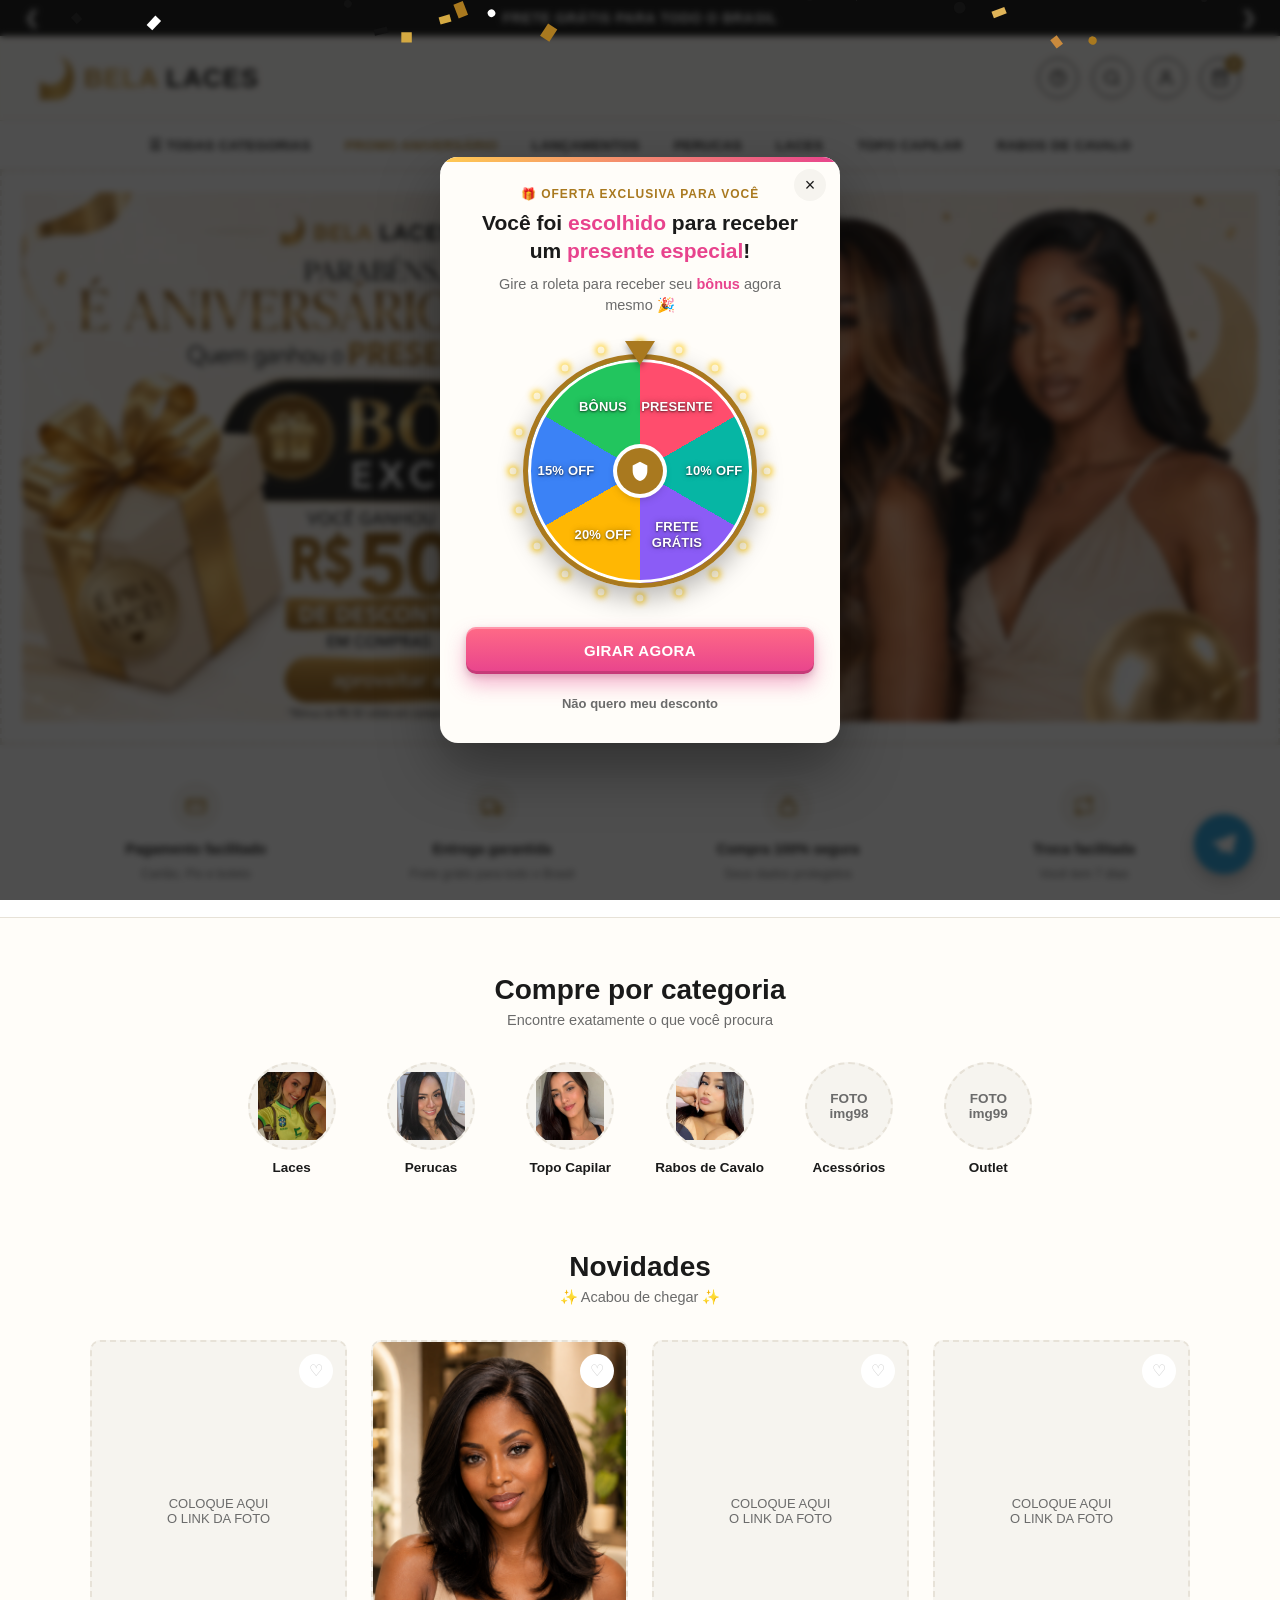
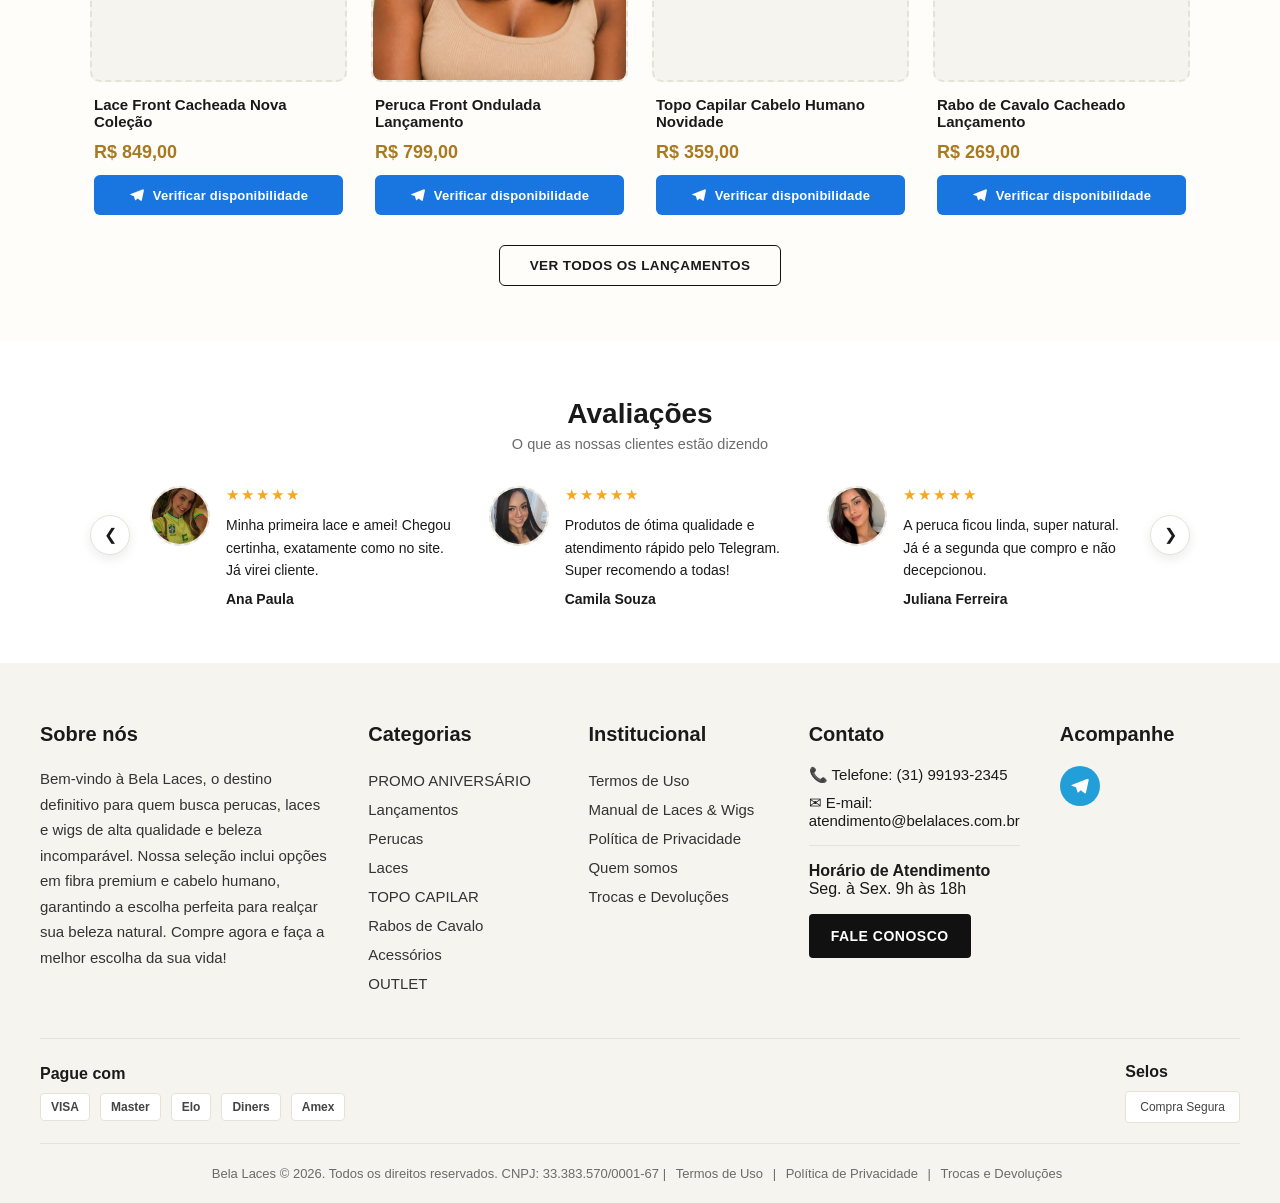
==== commit cc255750: "Replace image sources in product cards" ====
--- a/index.html
+++ b/index.html
@@ -811,7 +811,7 @@
       <div class="product-card">
         <div class="product-image">
           <span class="heart">&#9825;</span>
-          <img src="img/img69.webp" alt="Lace Front Cacheada Nova Coleção" onerror="this.outerHTML='<span style=&quot;color:#6b6b6b;font-size:13px;text-align:center;&quot;>COLOQUE AQUI<br>O LINK DA FOTO</span>';">
+          <img src="img/img43.webp" alt="Lace Front Cacheada Nova Coleção" onerror="this.outerHTML='<span style=&quot;color:#6b6b6b;font-size:13px;text-align:center;&quot;>COLOQUE AQUI<br>O LINK DA FOTO</span>';">
         </div>
         <div class="product-info">
           <div class="name">Lace Front Cacheada Nova Coleção</div>
@@ -825,7 +825,7 @@
       <div class="product-card">
         <div class="product-image">
           <span class="heart">&#9825;</span>
-          <img src="img/img70.webp" alt="Peruca Front Ondulada Lançamento" onerror="this.outerHTML='<span style=&quot;color:#6b6b6b;font-size:13px;text-align:center;&quot;>COLOQUE AQUI<br>O LINK DA FOTO</span>';">
+          <img src="img/img44.webp" alt="Peruca Front Ondulada Lançamento" onerror="this.outerHTML='<span style=&quot;color:#6b6b6b;font-size:13px;text-align:center;&quot;>COLOQUE AQUI<br>O LINK DA FOTO</span>';">
         </div>
         <div class="product-info">
           <div class="name">Peruca Front Ondulada Lançamento</div>
@@ -839,7 +839,7 @@
       <div class="product-card">
         <div class="product-image">
           <span class="heart">&#9825;</span>
-          <img src="img/img71.webp" alt="Topo Capilar Cabelo Humano Novidade" onerror="this.outerHTML='<span style=&quot;color:#6b6b6b;font-size:13px;text-align:center;&quot;>COLOQUE AQUI<br>O LINK DA FOTO</span>';">
+          <img src="img/img45.webp" alt="Topo Capilar Cabelo Humano Novidade" onerror="this.outerHTML='<span style=&quot;color:#6b6b6b;font-size:13px;text-align:center;&quot;>COLOQUE AQUI<br>O LINK DA FOTO</span>';">
         </div>
         <div class="product-info">
           <div class="name">Topo Capilar Cabelo Humano Novidade</div>
@@ -853,7 +853,7 @@
       <div class="product-card">
         <div class="product-image">
           <span class="heart">&#9825;</span>
-          <img src="img/img72.webp" alt="Rabo de Cavalo Cacheado Lançamento" onerror="this.outerHTML='<span style=&quot;color:#6b6b6b;font-size:13px;text-align:center;&quot;>COLOQUE AQUI<br>O LINK DA FOTO</span>';">
+          <img src="img/img46.webp" alt="Rabo de Cavalo Cacheado Lançamento" onerror="this.outerHTML='<span style=&quot;color:#6b6b6b;font-size:13px;text-align:center;&quot;>COLOQUE AQUI<br>O LINK DA FOTO</span>';">
         </div>
         <div class="product-info">
           <div class="name">Rabo de Cavalo Cacheado Lançamento</div>
@@ -883,7 +883,7 @@
       <div class="reviews-track" id="reviewsTrack">
         <div class="review-card">
           <div class="review-avatar">
-            <img src="img/img100.webp" alt="Cliente" onerror="this.outerHTML='&lt;svg viewBox=&quot;0 0 24 24&quot; fill=&quot;none&quot; stroke=&quot;currentColor&quot; stroke-width=&quot;1.6&quot;&gt;&lt;circle cx=&quot;12&quot; cy=&quot;8&quot; r=&quot;4&quot;/&gt;&lt;path d=&quot;M4 20c0-4 3.6-6 8-6s8 2 8 6&quot;/&gt;&lt;/svg&gt;';">
+            <img src="img/img94.webp" alt="Cliente" onerror="this.outerHTML='&lt;svg viewBox=&quot;0 0 24 24&quot; fill=&quot;none&quot; stroke=&quot;currentColor&quot; stroke-width=&quot;1.6&quot;&gt;&lt;circle cx=&quot;12&quot; cy=&quot;8&quot; r=&quot;4&quot;/&gt;&lt;path d=&quot;M4 20c0-4 3.6-6 8-6s8 2 8 6&quot;/&gt;&lt;/svg&gt;';">
           </div>
           <div class="review-content">
             <div class="review-stars">&#9733;&#9733;&#9733;&#9733;&#9733;</div>
@@ -894,7 +894,7 @@
 
         <div class="review-card">
           <div class="review-avatar">
-            <img src="img/img101.webp" alt="Cliente" onerror="this.outerHTML='&lt;svg viewBox=&quot;0 0 24 24&quot; fill=&quot;none&quot; stroke=&quot;currentColor&quot; stroke-width=&quot;1.6&quot;&gt;&lt;circle cx=&quot;12&quot; cy=&quot;8&quot; r=&quot;4&quot;/&gt;&lt;path d=&quot;M4 20c0-4 3.6-6 8-6s8 2 8 6&quot;/&gt;&lt;/svg&gt;';">
+            <img src="img/img95.webp" alt="Cliente" onerror="this.outerHTML='&lt;svg viewBox=&quot;0 0 24 24&quot; fill=&quot;none&quot; stroke=&quot;currentColor&quot; stroke-width=&quot;1.6&quot;&gt;&lt;circle cx=&quot;12&quot; cy=&quot;8&quot; r=&quot;4&quot;/&gt;&lt;path d=&quot;M4 20c0-4 3.6-6 8-6s8 2 8 6&quot;/&gt;&lt;/svg&gt;';">
           </div>
           <div class="review-content">
             <div class="review-stars">&#9733;&#9733;&#9733;&#9733;&#9733;</div>
@@ -905,7 +905,7 @@
 
         <div class="review-card">
           <div class="review-avatar">
-            <img src="img/img102.webp" alt="Cliente" onerror="this.outerHTML='&lt;svg viewBox=&quot;0 0 24 24&quot; fill=&quot;none&quot; stroke=&quot;currentColor&quot; stroke-width=&quot;1.6&quot;&gt;&lt;circle cx=&quot;12&quot; cy=&quot;8&quot; r=&quot;4&quot;/&gt;&lt;path d=&quot;M4 20c0-4 3.6-6 8-6s8 2 8 6&quot;/&gt;&lt;/svg&gt;';">
+            <img src="img/img96.webp" alt="Cliente" onerror="this.outerHTML='&lt;svg viewBox=&quot;0 0 24 24&quot; fill=&quot;none&quot; stroke=&quot;currentColor&quot; stroke-width=&quot;1.6&quot;&gt;&lt;circle cx=&quot;12&quot; cy=&quot;8&quot; r=&quot;4&quot;/&gt;&lt;path d=&quot;M4 20c0-4 3.6-6 8-6s8 2 8 6&quot;/&gt;&lt;/svg&gt;';">
           </div>
           <div class="review-content">
             <div class="review-stars">&#9733;&#9733;&#9733;&#9733;&#9733;</div>
@@ -916,7 +916,7 @@
 
         <div class="review-card">
           <div class="review-avatar">
-            <img src="img/img103.webp" alt="Cliente" onerror="this.outerHTML='&lt;svg viewBox=&quot;0 0 24 24&quot; fill=&quot;none&quot; stroke=&quot;currentColor&quot; stroke-width=&quot;1.6&quot;&gt;&lt;circle cx=&quot;12&quot; cy=&quot;8&quot; r=&quot;4&quot;/&gt;&lt;path d=&quot;M4 20c0-4 3.6-6 8-6s8 2 8 6&quot;/&gt;&lt;/svg&gt;';">
+            <img src="img/img97.webp" alt="Cliente" onerror="this.outerHTML='&lt;svg viewBox=&quot;0 0 24 24&quot; fill=&quot;none&quot; stroke=&quot;currentColor&quot; stroke-width=&quot;1.6&quot;&gt;&lt;circle cx=&quot;12&quot; cy=&quot;8&quot; r=&quot;4&quot;/&gt;&lt;path d=&quot;M4 20c0-4 3.6-6 8-6s8 2 8 6&quot;/&gt;&lt;/svg&gt;';">
           </div>
           <div class="review-content">
             <div class="review-stars">&#9733;&#9733;&#9733;&#9733;&#9733;</div>
@@ -927,7 +927,7 @@
 
         <div class="review-card">
           <div class="review-avatar">
-            <img src="img/img104.webp" alt="Cliente" onerror="this.outerHTML='&lt;svg viewBox=&quot;0 0 24 24&quot; fill=&quot;none&quot; stroke=&quot;currentColor&quot; stroke-width=&quot;1.6&quot;&gt;&lt;circle cx=&quot;12&quot; cy=&quot;8&quot; r=&quot;4&quot;/&gt;&lt;path d=&quot;M4 20c0-4 3.6-6 8-6s8 2 8 6&quot;/&gt;&lt;/svg&gt;';">
+            <img src="img/img98.webp" alt="Cliente" onerror="this.outerHTML='&lt;svg viewBox=&quot;0 0 24 24&quot; fill=&quot;none&quot; stroke=&quot;currentColor&quot; stroke-width=&quot;1.6&quot;&gt;&lt;circle cx=&quot;12&quot; cy=&quot;8&quot; r=&quot;4&quot;/&gt;&lt;path d=&quot;M4 20c0-4 3.6-6 8-6s8 2 8 6&quot;/&gt;&lt;/svg&gt;';">
           </div>
           <div class="review-content">
             <div class="review-stars">&#9733;&#9733;&#9733;&#9733;&#9733;</div>
@@ -938,7 +938,7 @@
 
         <div class="review-card">
           <div class="review-avatar">
-            <img src="img/img105.webp" alt="Cliente" onerror="this.outerHTML='&lt;svg viewBox=&quot;0 0 24 24&quot; fill=&quot;none&quot; stroke=&quot;currentColor&quot; stroke-width=&quot;1.6&quot;&gt;&lt;circle cx=&quot;12&quot; cy=&quot;8&quot; r=&quot;4&quot;/&gt;&lt;path d=&quot;M4 20c0-4 3.6-6 8-6s8 2 8 6&quot;/&gt;&lt;/svg&gt;';">
+            <img src="img/img99.webp" alt="Cliente" onerror="this.outerHTML='&lt;svg viewBox=&quot;0 0 24 24&quot; fill=&quot;none&quot; stroke=&quot;currentColor&quot; stroke-width=&quot;1.6&quot;&gt;&lt;circle cx=&quot;12&quot; cy=&quot;8&quot; r=&quot;4&quot;/&gt;&lt;path d=&quot;M4 20c0-4 3.6-6 8-6s8 2 8 6&quot;/&gt;&lt;/svg&gt;';">
           </div>
           <div class="review-content">
             <div class="review-stars">&#9733;&#9733;&#9733;&#9733;&#9733;</div>
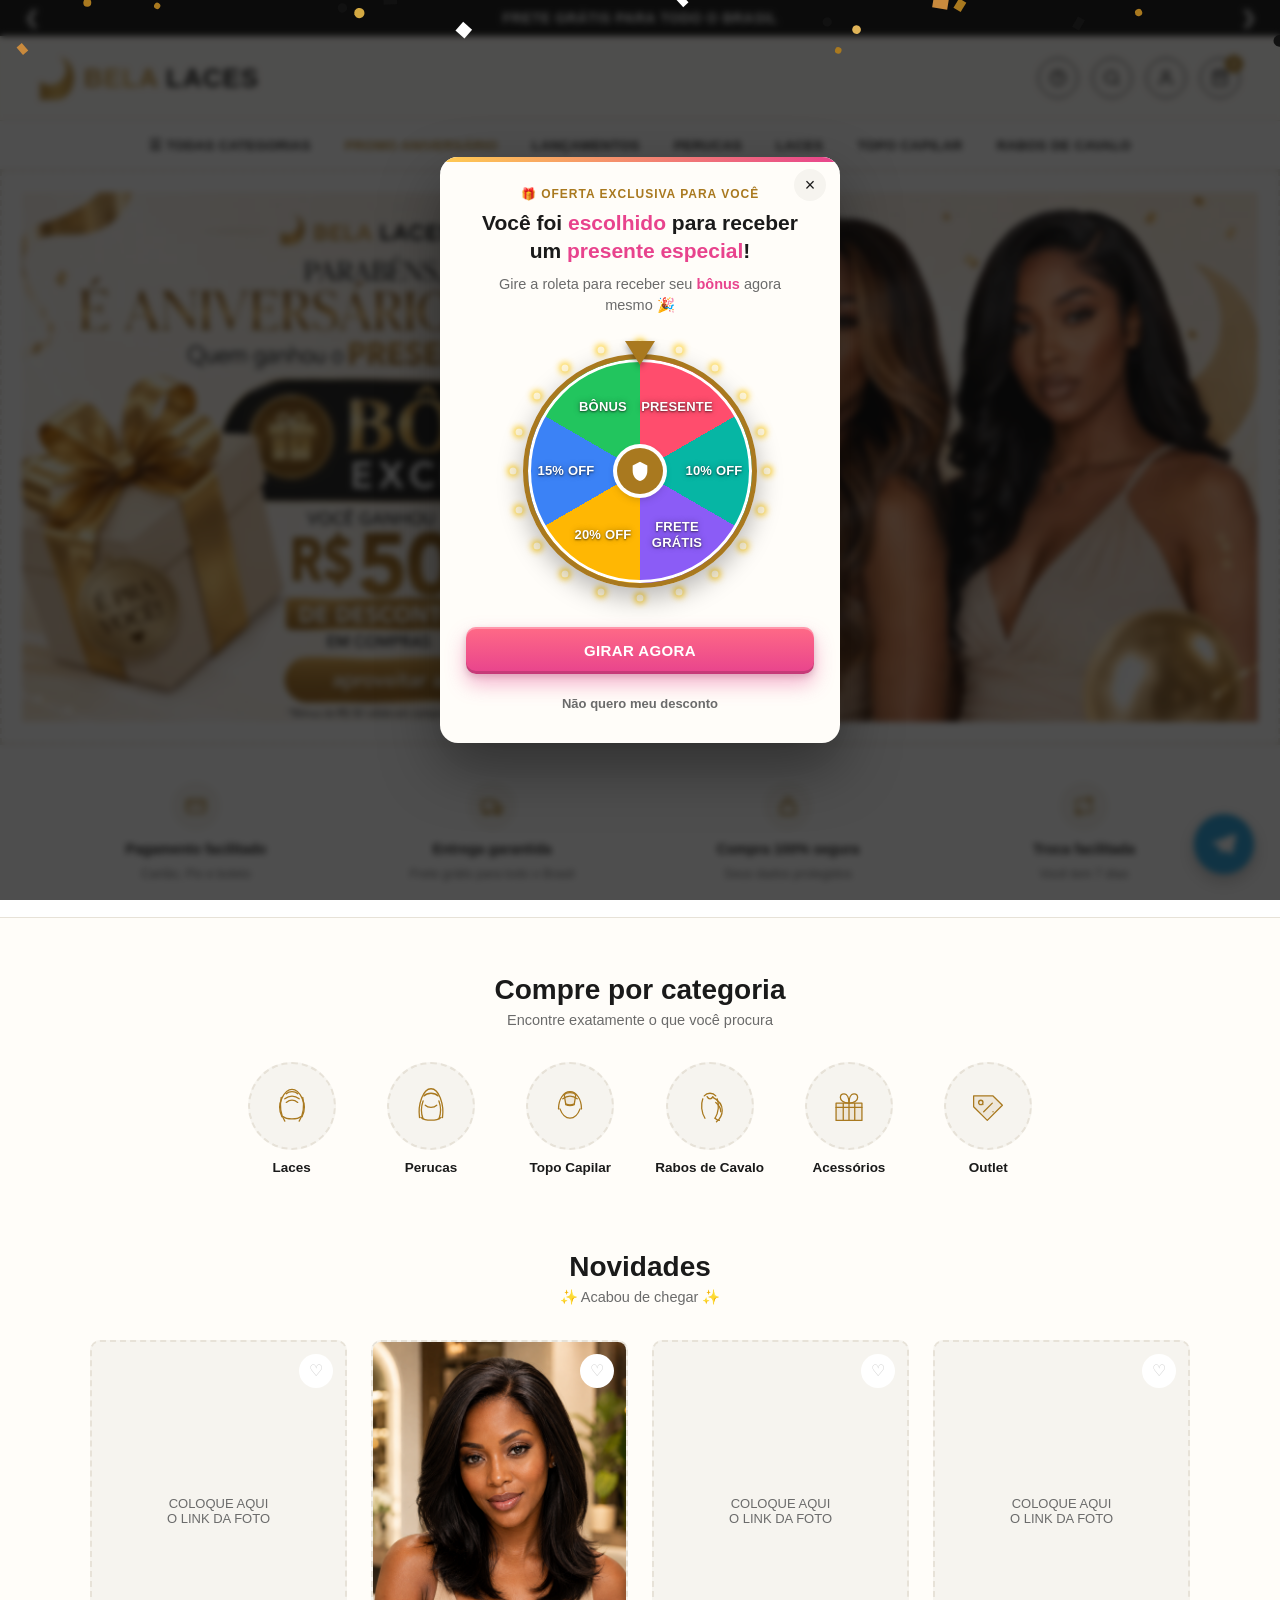
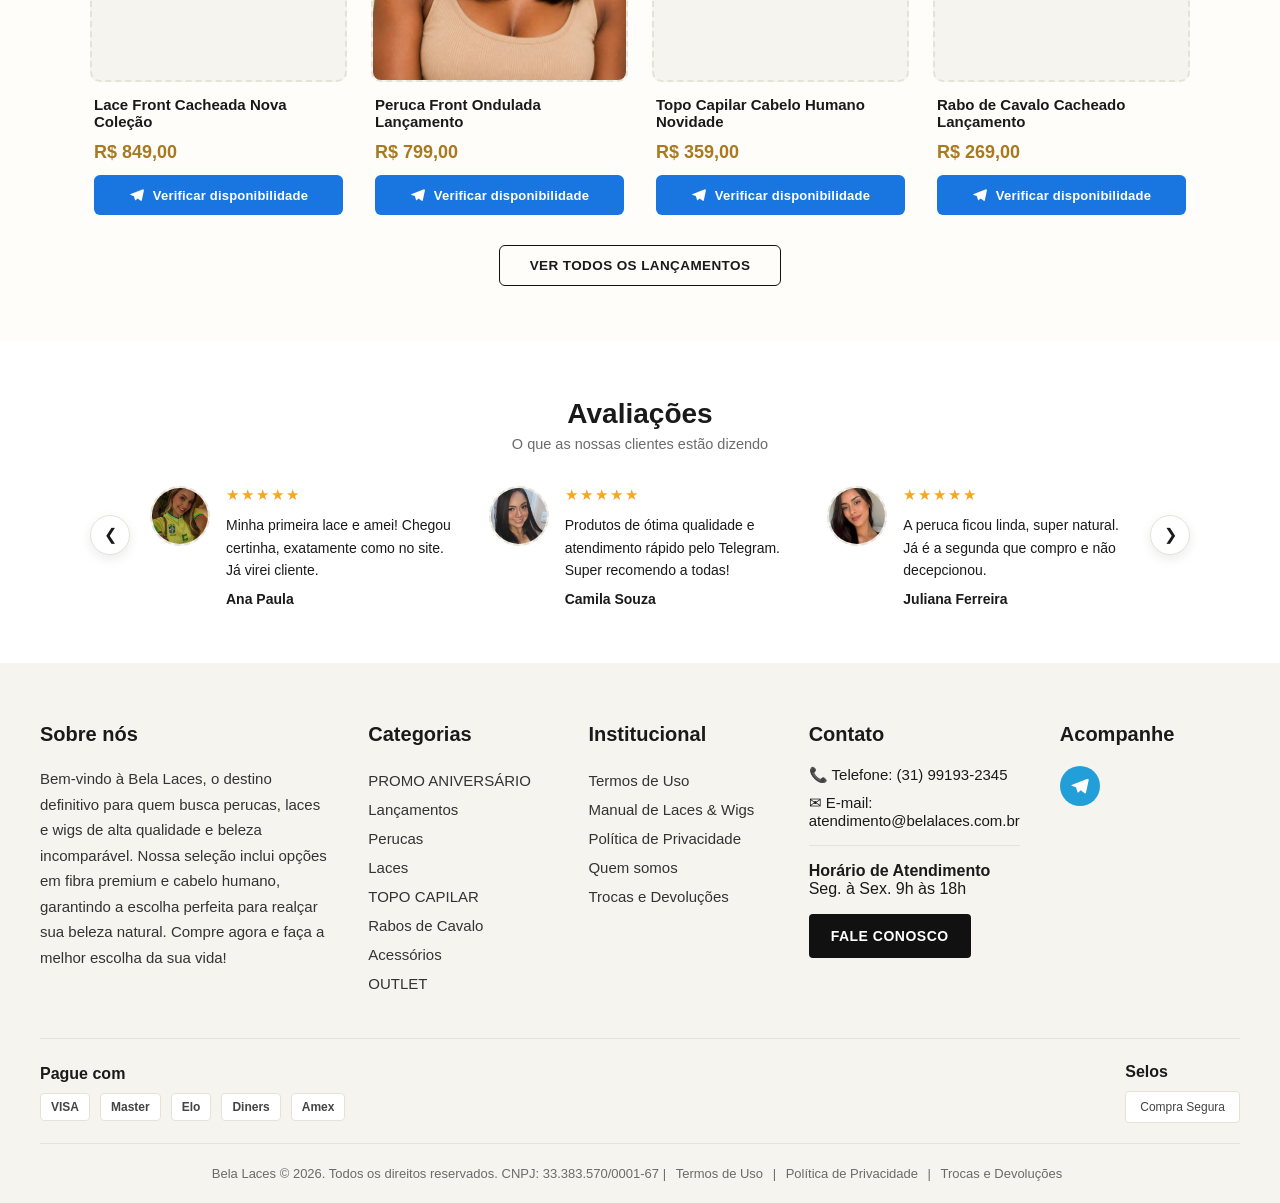
==== commit 4485182a: "Update index.html" ====
--- a/index.html
+++ b/index.html
@@ -524,6 +524,24 @@
     overflow:hidden;
   }
   .cat-photo img{width:100%;height:100%;object-fit:cover;}
+  .cat-photo svg{
+    width:46px;
+    height:46px;
+    stroke:var(--gold-2);
+    fill:none;
+    stroke-width:1.8;
+    stroke-linecap:round;
+    stroke-linejoin:round;
+  }
+  .cat-photo .svg-fill{fill:rgba(169,121,31,.10);stroke:var(--gold-2);}
+  .cat-item:hover .cat-photo{
+    border-style:solid;
+    border-color:var(--gold-1);
+    background:#fffaf0;
+    transform:translateY(-2px);
+    box-shadow:0 8px 18px rgba(169,121,31,.14);
+  }
+  .cat-photo{transition:all .2s ease;}
   .cat-item span{font-size:13.5px; font-weight:700;}
 
   /* ---------- NOVIDADES / VITRINE ---------- */
@@ -762,39 +780,76 @@
     <div class="section-heading">Compre por categoria</div>
     <div class="section-subheading">Encontre exatamente o que você procura</div>
     <div class="cat-grid">
-        <a href="laces.html" class="cat-item">
-          <div class="cat-photo">
-            <img src="img/img94.webp" alt="Laces" onerror="this.parentElement.innerHTML='<span>FOTO<br>img94</span>';">
+        <a href="laces.html" class="cat-item" aria-label="Laces">
+          <div class="cat-photo" aria-hidden="true">
+            <svg viewBox="0 0 64 64">
+              <path d="M18 47c-4-8-4-18 0-26 4-8 10-12 14-12s10 4 14 12c4 8 4 18 0 26"/>
+              <path d="M22 22c6-5 14-5 20 0"/>
+              <path d="M24 27c5-4 11-4 16 0"/>
+              <path d="M20 47c4 4 20 4 24 0"/>
+              <path d="M17 20c-2 11-1 24 5 33M47 20c2 11 1 24-5 33"/>
+              <path d="M24 15c2-2 5-3 8-3s6 1 8 3"/>
+            </svg>
           </div>
           <span>Laces</span>
         </a>
-        <a href="perucas.html" class="cat-item">
-          <div class="cat-photo">
-            <img src="img/img95.webp" alt="Perucas" onerror="this.parentElement.innerHTML='<span>FOTO<br>img95</span>';">
+        <a href="perucas.html" class="cat-item" aria-label="Perucas">
+          <div class="cat-photo" aria-hidden="true">
+            <svg viewBox="0 0 64 64">
+              <path d="M16 48c-1-7 0-19 3-27 3-8 8-13 13-13s10 5 13 13c3 8 4 20 3 27"/>
+              <path d="M22 18c5-5 15-5 20 0"/>
+              <path d="M21 25c-3 8-3 17 0 25M43 25c3 8 3 17 0 25"/>
+              <path d="M18 48c6 5 22 5 28 0"/>
+              <path d="M24 31c2 2 4 3 8 3s6-1 8-3"/>
+            </svg>
           </div>
           <span>Perucas</span>
         </a>
-        <a href="topo-capilar.html" class="cat-item">
-          <div class="cat-photo">
-            <img src="img/img96.webp" alt="Topo Capilar" onerror="this.parentElement.innerHTML='<span>FOTO<br>img96</span>';">
+        <a href="topo-capilar.html" class="cat-item" aria-label="Topo Capilar">
+          <div class="cat-photo" aria-hidden="true">
+            <svg viewBox="0 0 64 64">
+              <path d="M16 36c0-13 7-24 16-24s16 11 16 24"/>
+              <path d="M22 22c6-5 14-5 20 0"/>
+              <path class="svg-fill" d="M24 17c2-5 14-5 16 0l-2 12c-4 2-8 2-12 0z"/>
+              <path d="M18 36c3 8 8 13 14 13s11-5 14-13"/>
+              <path d="M26 30c4 2 8 2 12 0"/>
+            </svg>
           </div>
           <span>Topo Capilar</span>
         </a>
-        <a href="rabos-de-cavalo.html" class="cat-item">
-          <div class="cat-photo">
-            <img src="img/img97.webp" alt="Rabos de Cavalo" onerror="this.parentElement.innerHTML='<span>FOTO<br>img97</span>';">
+        <a href="rabos-de-cavalo.html" class="cat-item" aria-label="Rabos de Cavalo">
+          <div class="cat-photo" aria-hidden="true">
+            <svg viewBox="0 0 64 64">
+              <path d="M24 18c4-5 12-5 16 0"/>
+              <path d="M22 22c-3 8-2 19 3 27"/>
+              <path d="M42 22c3 8 2 19-3 27"/>
+              <path d="M28 19c2 4 6 4 8 0"/>
+              <path d="M36 20c8 4 13 10 13 18 0 6-3 12-8 16"/>
+              <path d="M40 27c5 4 7 8 7 13"/>
+              <path d="M39 49c2 2 4 3 6 3"/>
+            </svg>
           </div>
           <span>Rabos de Cavalo</span>
         </a>
-        <a href="acessorios.html" class="cat-item">
-          <div class="cat-photo">
-            <img src="img/img98.webp" alt="Acessórios" onerror="this.parentElement.innerHTML='<span>FOTO<br>img98</span>';">
+        <a href="acessorios.html" class="cat-item" aria-label="Acessórios">
+          <div class="cat-photo" aria-hidden="true">
+            <svg viewBox="0 0 64 64">
+              <path class="svg-fill" d="M14 28h36v24H14z"/>
+              <path d="M14 34h36M24 28v24M40 28v24"/>
+              <path d="M32 28v24"/>
+              <path d="M32 28c-8 0-12-4-12-8 0-3 2-5 5-5 5 0 7 7 7 13z"/>
+              <path d="M32 28c8 0 12-4 12-8 0-3-2-5-5-5-5 0-7 7-7 13z"/>
+            </svg>
           </div>
           <span>Acessórios</span>
         </a>
-        <a href="outlet.html" class="cat-item">
-          <div class="cat-photo">
-            <img src="img/img99.webp" alt="Outlet" onerror="this.parentElement.innerHTML='<span>FOTO<br>img99</span>';">
+        <a href="outlet.html" class="cat-item" aria-label="Outlet">
+          <div class="cat-photo" aria-hidden="true">
+            <svg viewBox="0 0 64 64">
+              <path class="svg-fill" d="M12 18h27l13 13-21 21-19-19z"/>
+              <circle cx="22" cy="27" r="3"/>
+              <path d="M26 40l12-12M25 30h.01M39 40h.01"/>
+            </svg>
           </div>
           <span>Outlet</span>
         </a>
